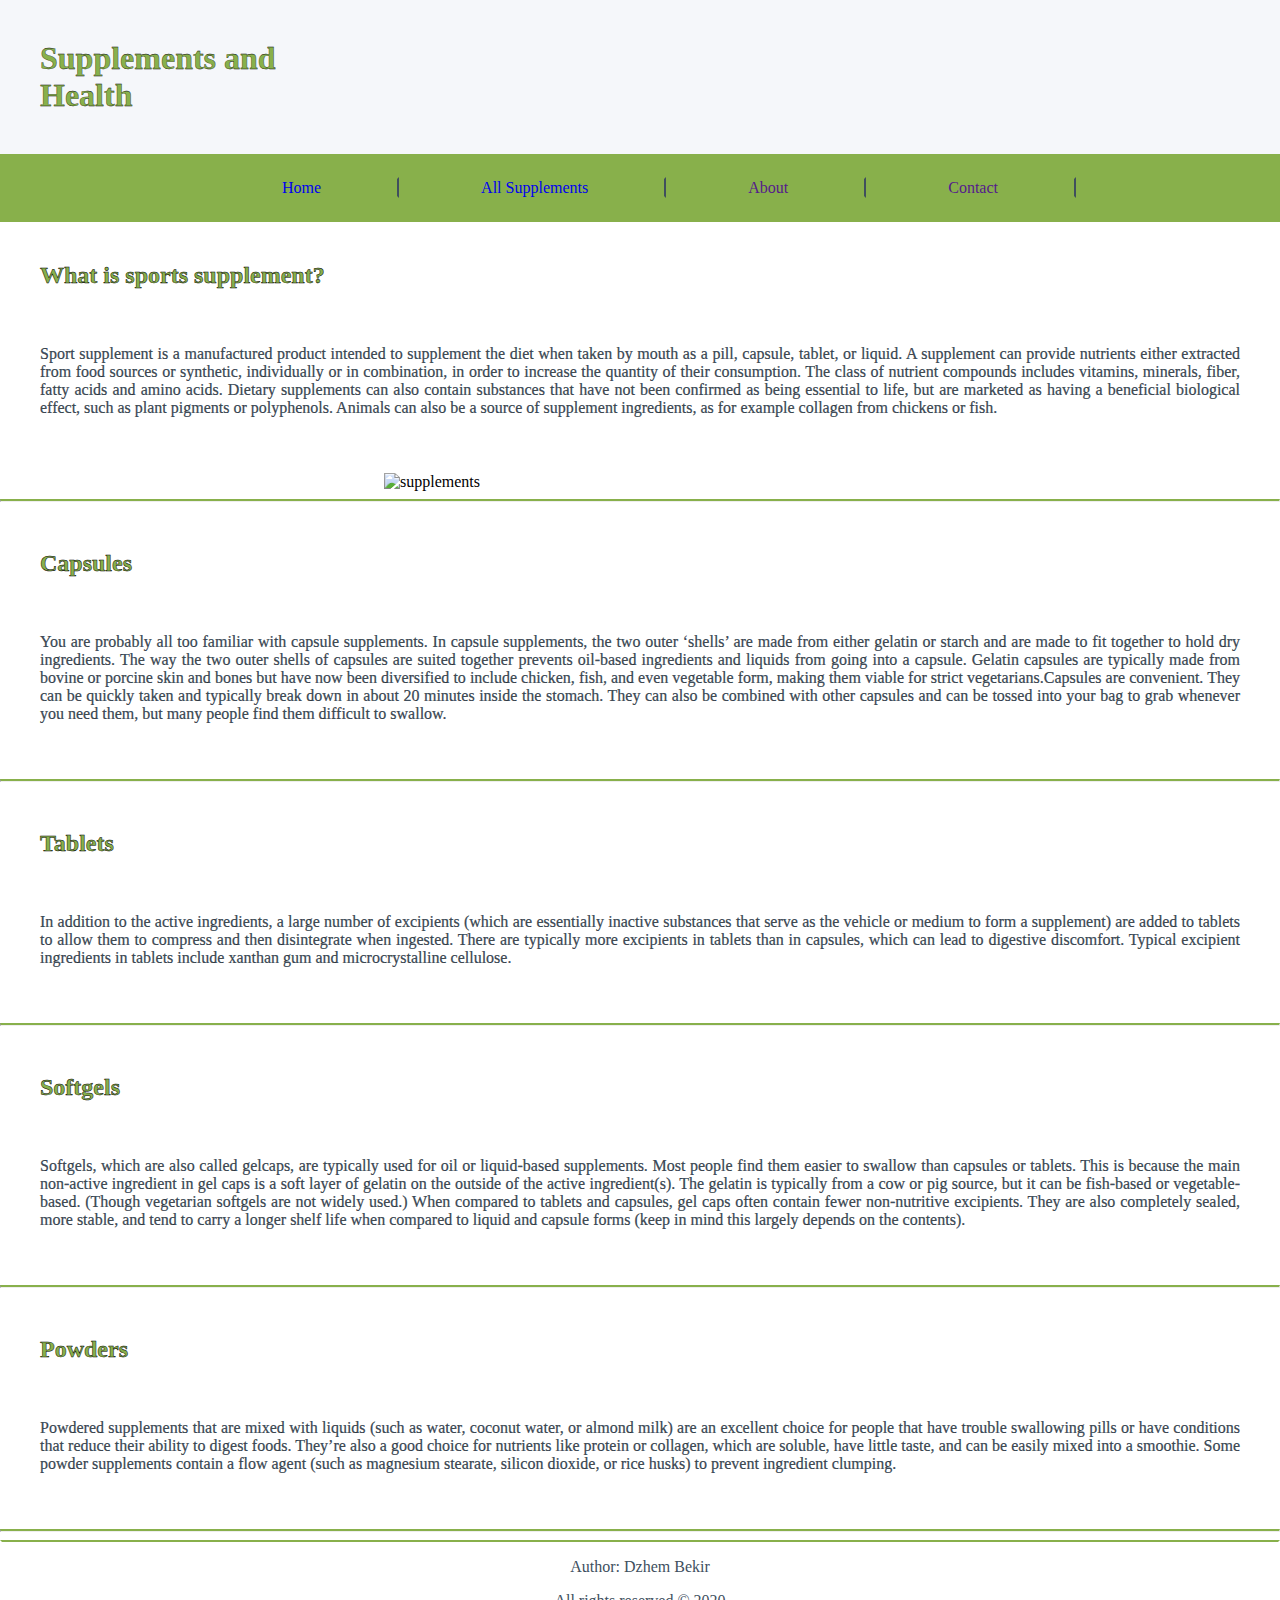
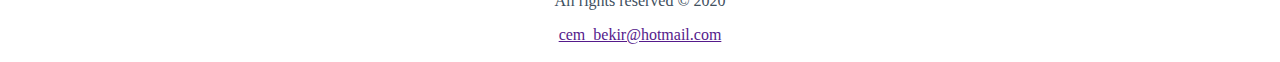
==== index.html @ aef5be82 "New pages added and layout of main page changed" ====
<!DOCTYPE html>
<html>
    <head>
        <title>Home page</title>
        <link rel="stylesheet" href="style.css">
    </head>
    <body>
        <h1>Supplements and <br> Health</h1>
        <ul class="buttons">
            <span><a class="main" href="index.html" style="text-decoration: none;">Home</a></span>
            <span><a class="main" href="supplements.html" style="text-decoration: none;">All Supplements</a></span>
            <span><a class="main" href="" style="text-decoration: none;">About</a></span>
            <span><a class="main" href="" style="text-decoration: none;">Contact</a></span>
        </ul>

        <h2>What is sports supplement?</h2>
        <p class="text">Sport supplement is a manufactured product intended to supplement the diet when taken 
            by mouth as a pill, capsule, tablet, or liquid. A supplement can provide nutrients either 
            extracted from food sources or synthetic, individually or in combination, in order to increase 
            the quantity of their consumption. The class of nutrient compounds includes vitamins, minerals, 
            fiber, fatty acids and amino acids. Dietary supplements can also contain substances that have 
            not been confirmed as being essential to life, but are marketed as having a beneficial biological 
            effect, such as plant pigments or polyphenols. Animals can also be a source of supplement 
            ingredients, as for example collagen from chickens or fish.
        </p>

        <div class="home-image">
            <img src="C:\Users\PC\Desktop\items\supplements.jpg" alt="supplements">
        </div>
        <hr class="line">

        <h2>Capsules</h2>
        <p class="text">You are probably all too familiar with capsule supplements. In capsule supplements, the two 
            outer ‘shells’ are made from either gelatin or starch and are made to fit together to hold dry 
            ingredients. The way the two outer shells of capsules are suited together prevents oil-based 
            ingredients and liquids from going into a capsule. Gelatin capsules are typically made from bovine or porcine 
            skin and bones but have now been diversified to include chicken, fish, and even vegetable form, 
            making them viable for strict vegetarians.Capsules are convenient. They can be quickly taken and 
            typically break down in about 20 minutes inside the stomach. They can also be combined with 
            other capsules and can be tossed into your bag to grab whenever you need them, but many 
            people find them difficult to swallow.
        </p>
        <hr class="line">

        <h2>Tablets</h2>
        <p class="text">In addition to the active ingredients, a large number of excipients 
            (which are essentially inactive substances that serve as the vehicle or medium to 
            form a supplement) are added to tablets to allow them to compress and then disintegrate 
            when ingested. There are typically more excipients in tablets than in capsules, which can 
            lead to digestive discomfort. Typical excipient ingredients in tablets include xanthan gum 
            and microcrystalline cellulose.
        </p>
        <hr class="line">

        <h2>Softgels</h2>
        <P class="text">
            Softgels, which are also called gelcaps, are typically used for oil or liquid-based supplements. 
            Most people find them easier to swallow than capsules or tablets. This is because the main 
            non-active ingredient in gel caps is a soft layer of gelatin on the outside of the active 
            ingredient(s). The gelatin is typically from a cow or pig source, but it can be fish-based 
            or vegetable-based. (Though vegetarian softgels are not widely used.) When compared to tablets 
            and capsules, gel caps often contain fewer non-nutritive excipients. They are also completely 
            sealed, more stable, and tend to carry a longer shelf life when compared to liquid and capsule 
            forms (keep in mind this largely depends on the contents).
        </P>
        <hr class="line">
        <h2>Powders</h2>
        <P class="text">Powdered supplements that are mixed with liquids (such as water, coconut water, or almond milk) 
            are an excellent choice for people that have trouble swallowing pills or have conditions that 
            reduce their ability to digest foods. They’re also a good choice for nutrients like protein or 
            collagen, which are soluble, have little taste, and can be easily mixed into a smoothie. 
            Some powder supplements contain a flow agent (such as magnesium stearate, silicon dioxide, 
            or rice husks) to prevent ingredient clumping.
        </P>
        <hr class="line">
    </body>
    <footer>
        <p class="footer-text">Author: Dzhem Bekir</p>
        <p class="footer-text">All rights reserved © 2020</p>
        <p class="footer-text"><a href="">cem_bekir@hotmail.com</a></p>
      </footer>
</html>
---- style.css ----
body{
    margin: 0;
    background-color: white;
} 
.buttons{
    margin: 0;
    border: 25px solid #88b04b;
    text-align: center;
    list-style: none;
    background-color: #88b04b;
    padding: 0;
}
h1{
    margin: 0;
    border: 40px solid #f5f7fa;
    background-color: #f5f7fa;
    color:#88b04b;
    -webkit-text-stroke: 0.01em black;
    
}
span{
    border: 10px solid #88b04b;
    border-right-color: #404f5e;
    border-width: 2px;
    padding-right: 76px;
    padding-left: 76px;

}
.text{
    color: #404f5e;
    text-align: justify;
    border: 40px solid white;
    -webkit-text-stroke: 0.01em black;
}
h2{
    border: 40px solid white;
    color: #88b04b;
    margin: 0;
    border-bottom: 0px;
    -webkit-text-stroke: 0.02em black;
}
.home-image{
    display: block;
    border-bottom: 20px;
    border-top: 10px;
    margin-left: auto;
    margin-right: auto;
    width: 40%;

}
.line{
    border-top: 2px solid #88b04b;
}
footer{
    border: 20px solid white;
    background-color: white;
    border-top-color: #88b04b;
    border-width: 2px;
}
.footer-text{
    text-align: center;
    color: #404f5e;
}
.main:hover{
    background-color: white;
}
.main:active{
    color: #404f5e;
}
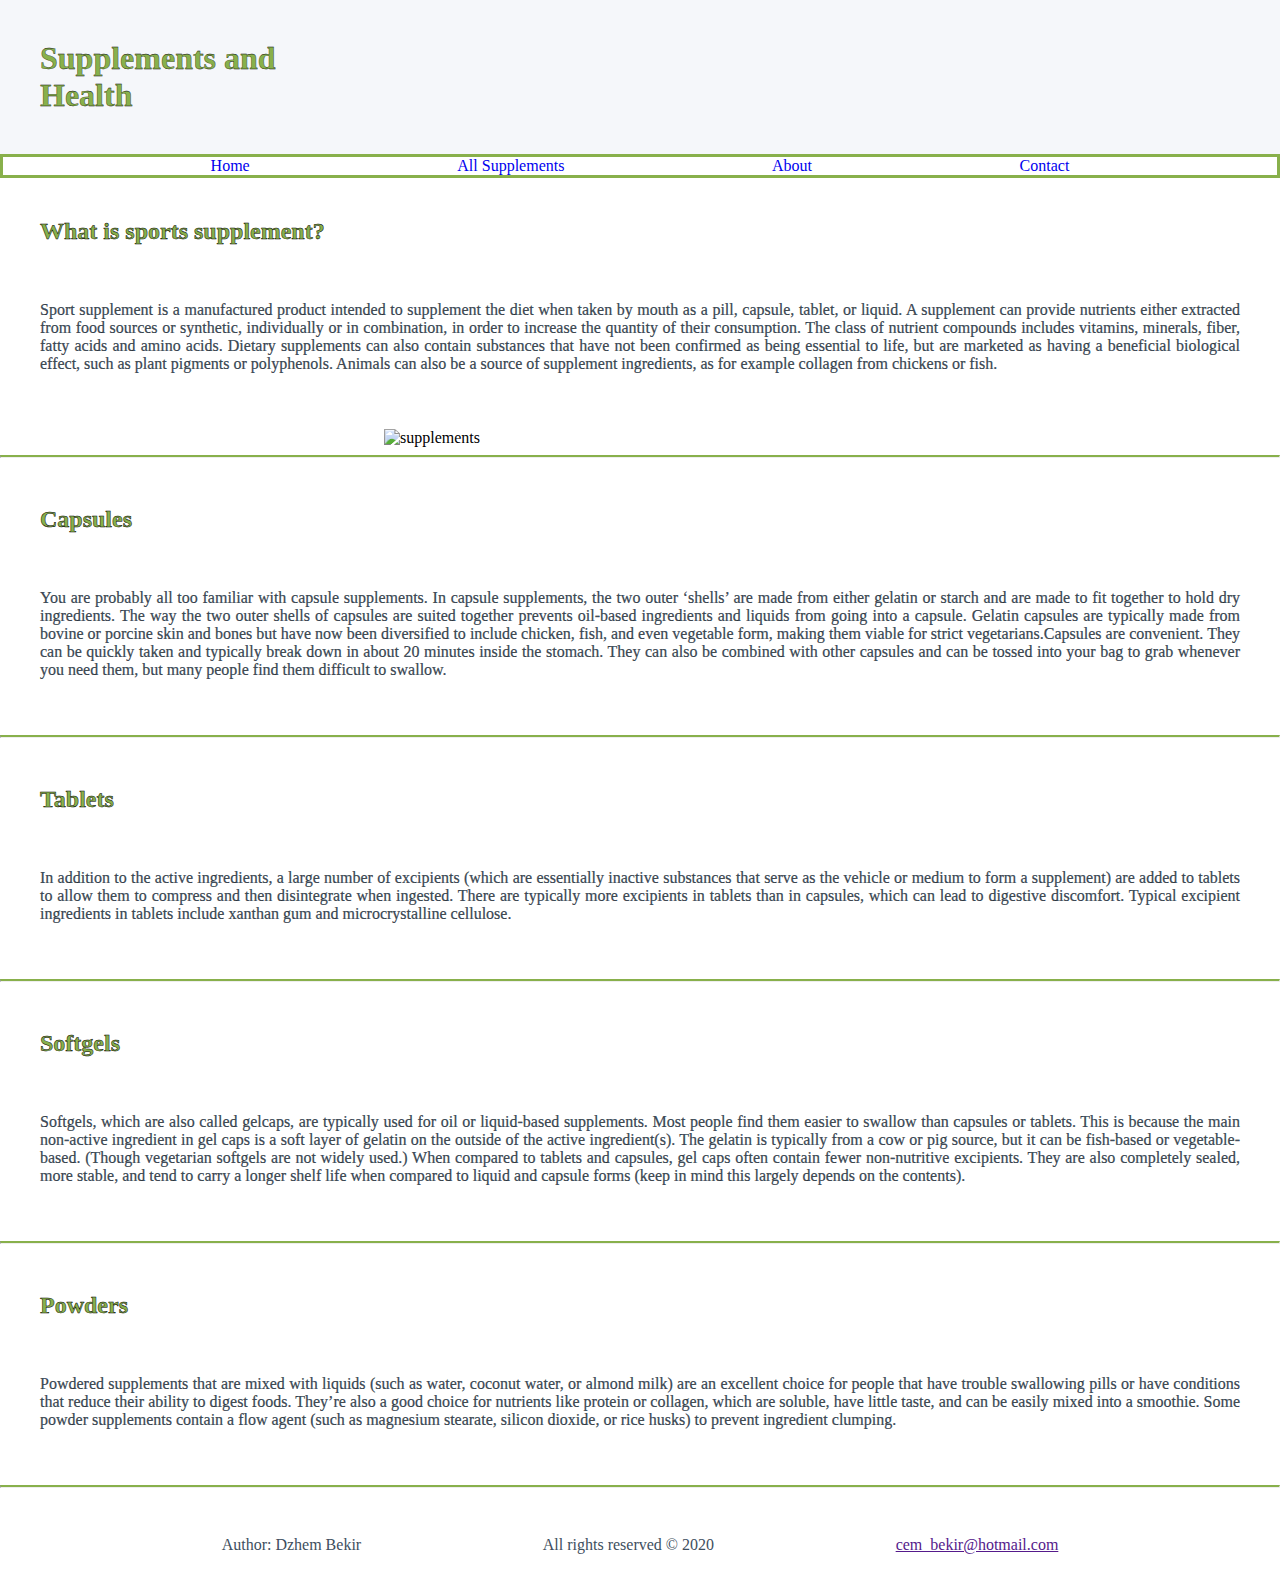
==== commit d217b3bc: "Changed layout and added flexboxes" ====
--- a/index.html
+++ b/index.html
@@ -6,12 +6,13 @@
     </head>
     <body>
         <h1>Supplements and <br> Health</h1>
-        <ul class="buttons">
-            <span><a class="main" href="index.html" style="text-decoration: none;">Home</a></span>
-            <span><a class="main" href="supplements.html" style="text-decoration: none;">All Supplements</a></span>
-            <span><a class="main" href="" style="text-decoration: none;">About</a></span>
-            <span><a class="main" href="" style="text-decoration: none;">Contact</a></span>
-        </ul>
+
+        <div class="container">
+            <div><a class="box" href="index.html" style="text-decoration: none;">Home</a></div>
+            <div><a class="box" href="index.html" style="text-decoration: none;">All Supplements</a></div>
+            <div><a class="box" href="index.html" style="text-decoration: none;">About</a></div>
+            <div><a class="box" href="index.html" style="text-decoration: none;">Contact</a></div>
+        </div>
 
         <h2>What is sports supplement?</h2>
         <p class="text">Sport supplement is a manufactured product intended to supplement the diet when taken 
@@ -74,9 +75,9 @@
         </P>
         <hr class="line">
     </body>
-    <footer>
-        <p class="footer-text">Author: Dzhem Bekir</p>
-        <p class="footer-text">All rights reserved © 2020</p>
-        <p class="footer-text"><a href="">cem_bekir@hotmail.com</a></p>
+    <footer class="footer-container">
+        <div class="footer-box">Author: Dzhem Bekir</div>
+        <div class="footer-box">All rights reserved © 2020</div>
+        <div class="footer-box"><a href="">cem_bekir@hotmail.com</a></div>
       </footer>
 </html>--- a/style.css
+++ b/style.css
@@ -2,13 +2,14 @@
     margin: 0;
     background-color: white;
 } 
-.buttons{
-    margin: 0;
-    border: 25px solid #88b04b;
-    text-align: center;
-    list-style: none;
-    background-color: #88b04b;
-    padding: 0;
+.container{
+    display: flex;
+    border: 3px solid#88b04b;
+    justify-content: space-evenly;
+
+}
+.box{   
+    flex: 1;
 }
 h1{
     margin: 0;
@@ -17,14 +18,6 @@
     color:#88b04b;
     -webkit-text-stroke: 0.01em black;
     
-}
-span{
-    border: 10px solid #88b04b;
-    border-right-color: #404f5e;
-    border-width: 2px;
-    padding-right: 76px;
-    padding-left: 76px;
-
 }
 .text{
     color: #404f5e;
@@ -51,19 +44,17 @@
 .line{
     border-top: 2px solid #88b04b;
 }
-footer{
-    border: 20px solid white;
-    background-color: white;
-    border-top-color: #88b04b;
-    border-width: 2px;
+.footer-container{
+    display: flex;
+    border: 40px solid white;
+    justify-content: space-evenly;
 }
-.footer-text{
-    text-align: center;
+.footer-box{
     color: #404f5e;
 }
-.main:hover{
-    background-color: white;
+.box:hover{
+    background-color: #88b04b;
 }
-.main:active{
+.box:active{
     color: #404f5e;
 }
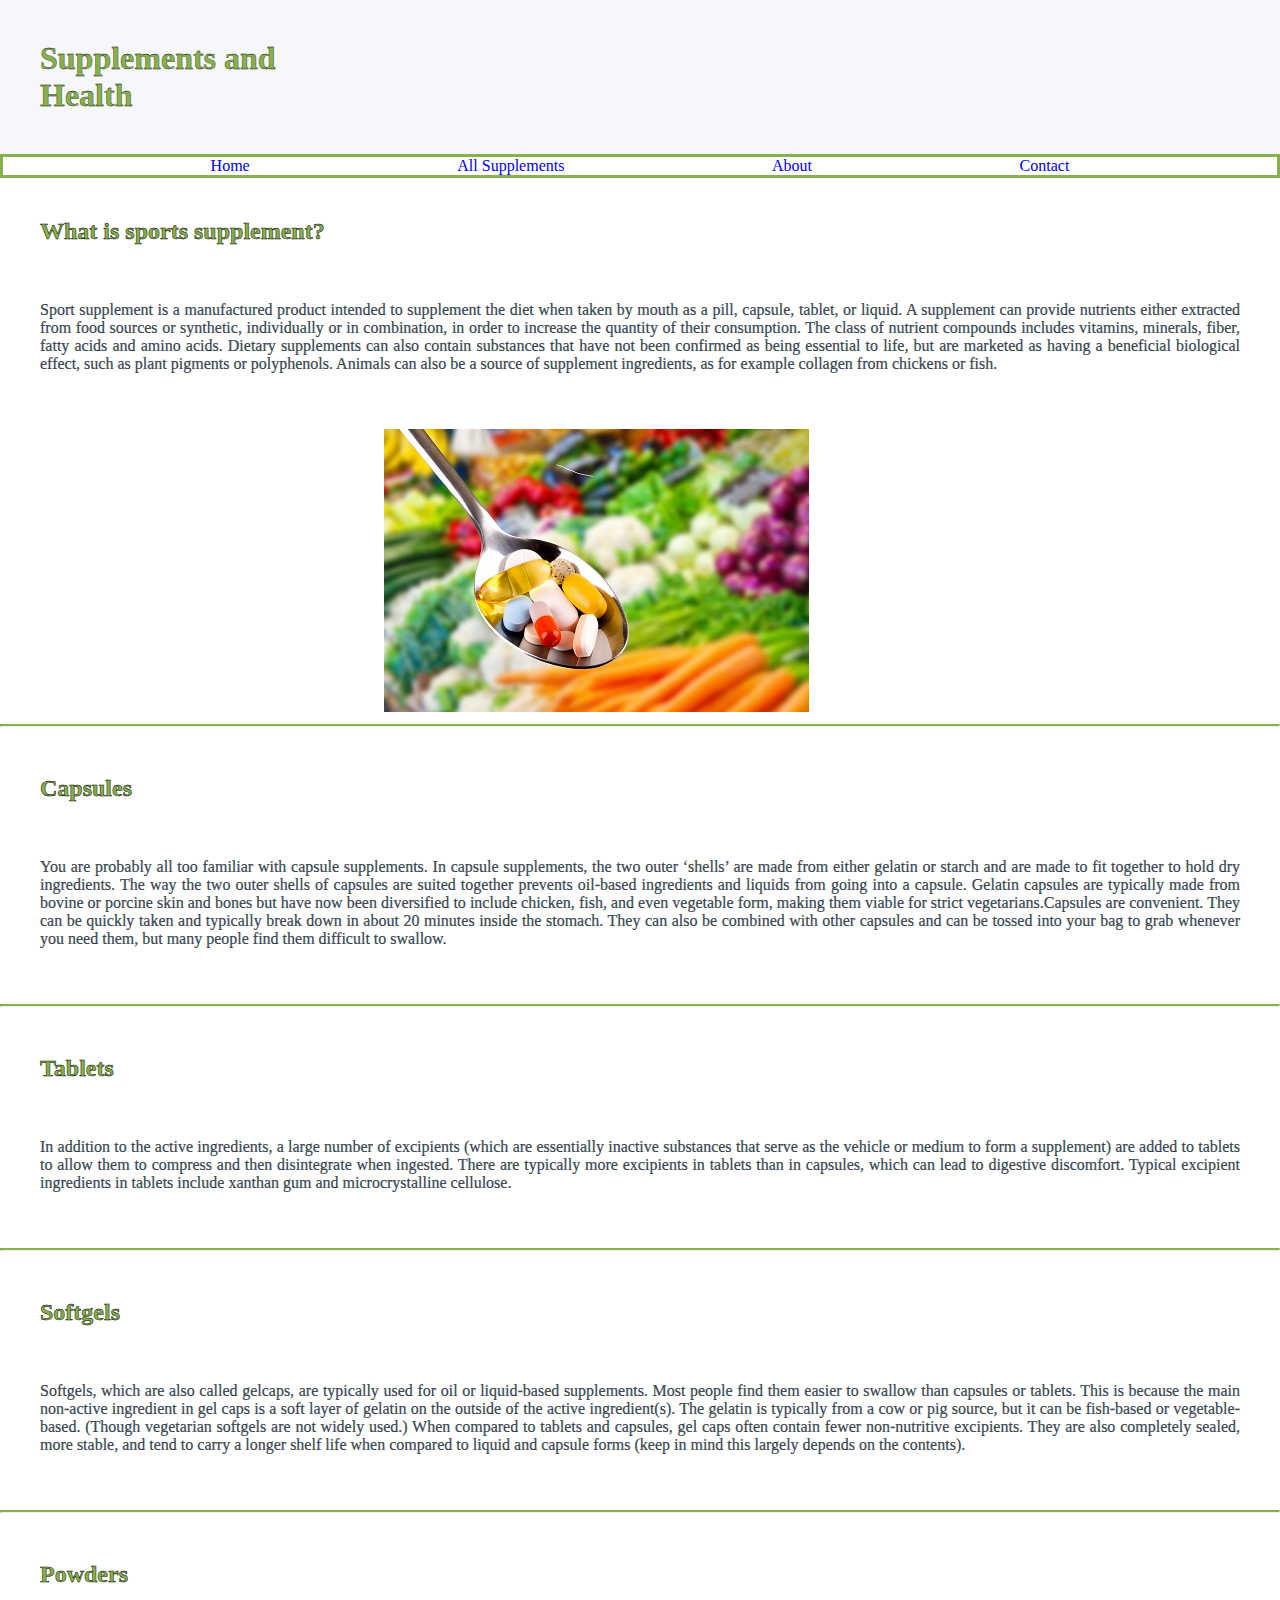
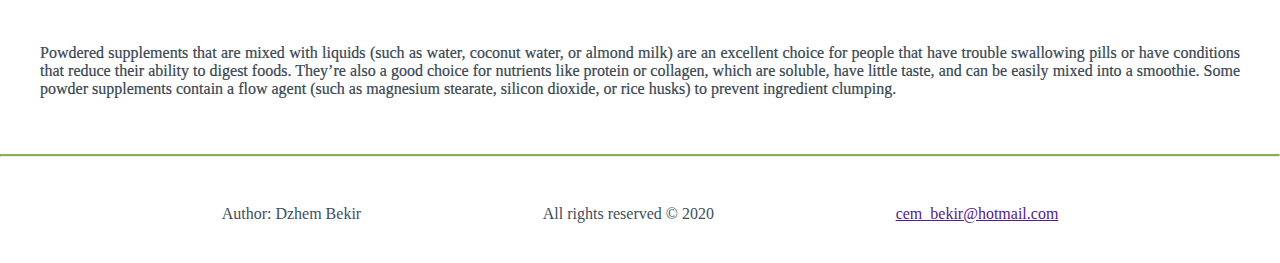
==== commit 53914c74: "init" ====
--- a/index.html
+++ b/index.html
@@ -1,83 +1,112 @@
 <!DOCTYPE html>
 <html>
-    <head>
-        <title>Home page</title>
-        <link rel="stylesheet" href="style.css">
-    </head>
-    <body>
-        <h1>Supplements and <br> Health</h1>
+  <head>
+    <title>Home page</title>
+    <link rel="stylesheet" href="./public/style.css" />
+  </head>
+  <body>
+    <h1>
+      Supplements and <br />
+      Health
+    </h1>
 
-        <div class="container">
-            <div><a class="box" href="index.html" style="text-decoration: none;">Home</a></div>
-            <div><a class="box" href="index.html" style="text-decoration: none;">All Supplements</a></div>
-            <div><a class="box" href="index.html" style="text-decoration: none;">About</a></div>
-            <div><a class="box" href="index.html" style="text-decoration: none;">Contact</a></div>
-        </div>
+    <div class="container">
+      <div>
+        <a class="box" href="index.html" style="text-decoration: none">Home</a>
+      </div>
+      <div>
+        <a class="box" href="supplements.html" style="text-decoration: none"
+          >All Supplements</a
+        >
+      </div>
+      <div>
+        <a class="box" href="about.html" style="text-decoration: none">About</a>
+      </div>
+      <div>
+        <a class="box" href="contact.html" style="text-decoration: none"
+          >Contact</a
+        >
+      </div>
+    </div>
 
-        <h2>What is sports supplement?</h2>
-        <p class="text">Sport supplement is a manufactured product intended to supplement the diet when taken 
-            by mouth as a pill, capsule, tablet, or liquid. A supplement can provide nutrients either 
-            extracted from food sources or synthetic, individually or in combination, in order to increase 
-            the quantity of their consumption. The class of nutrient compounds includes vitamins, minerals, 
-            fiber, fatty acids and amino acids. Dietary supplements can also contain substances that have 
-            not been confirmed as being essential to life, but are marketed as having a beneficial biological 
-            effect, such as plant pigments or polyphenols. Animals can also be a source of supplement 
-            ingredients, as for example collagen from chickens or fish.
-        </p>
+    <h2>What is sports supplement?</h2>
+    <p class="text">
+      Sport supplement is a manufactured product intended to supplement the diet
+      when taken by mouth as a pill, capsule, tablet, or liquid. A supplement
+      can provide nutrients either extracted from food sources or synthetic,
+      individually or in combination, in order to increase the quantity of their
+      consumption. The class of nutrient compounds includes vitamins, minerals,
+      fiber, fatty acids and amino acids. Dietary supplements can also contain
+      substances that have not been confirmed as being essential to life, but
+      are marketed as having a beneficial biological effect, such as plant
+      pigments or polyphenols. Animals can also be a source of supplement
+      ingredients, as for example collagen from chickens or fish.
+    </p>
 
-        <div class="home-image">
-            <img src="C:\Users\PC\Desktop\items\supplements.jpg" alt="supplements">
-        </div>
-        <hr class="line">
+    <div class="home-image">
+      <img src="./public/images/supplements.jpg" alt="supplements" />
+    </div>
+    <hr class="line" />
 
-        <h2>Capsules</h2>
-        <p class="text">You are probably all too familiar with capsule supplements. In capsule supplements, the two 
-            outer ‘shells’ are made from either gelatin or starch and are made to fit together to hold dry 
-            ingredients. The way the two outer shells of capsules are suited together prevents oil-based 
-            ingredients and liquids from going into a capsule. Gelatin capsules are typically made from bovine or porcine 
-            skin and bones but have now been diversified to include chicken, fish, and even vegetable form, 
-            making them viable for strict vegetarians.Capsules are convenient. They can be quickly taken and 
-            typically break down in about 20 minutes inside the stomach. They can also be combined with 
-            other capsules and can be tossed into your bag to grab whenever you need them, but many 
-            people find them difficult to swallow.
-        </p>
-        <hr class="line">
+    <h2>Capsules</h2>
+    <p class="text">
+      You are probably all too familiar with capsule supplements. In capsule
+      supplements, the two outer ‘shells’ are made from either gelatin or starch
+      and are made to fit together to hold dry ingredients. The way the two
+      outer shells of capsules are suited together prevents oil-based
+      ingredients and liquids from going into a capsule. Gelatin capsules are
+      typically made from bovine or porcine skin and bones but have now been
+      diversified to include chicken, fish, and even vegetable form, making them
+      viable for strict vegetarians.Capsules are convenient. They can be quickly
+      taken and typically break down in about 20 minutes inside the stomach.
+      They can also be combined with other capsules and can be tossed into your
+      bag to grab whenever you need them, but many people find them difficult to
+      swallow.
+    </p>
+    <hr class="line" />
 
-        <h2>Tablets</h2>
-        <p class="text">In addition to the active ingredients, a large number of excipients 
-            (which are essentially inactive substances that serve as the vehicle or medium to 
-            form a supplement) are added to tablets to allow them to compress and then disintegrate 
-            when ingested. There are typically more excipients in tablets than in capsules, which can 
-            lead to digestive discomfort. Typical excipient ingredients in tablets include xanthan gum 
-            and microcrystalline cellulose.
-        </p>
-        <hr class="line">
+    <h2>Tablets</h2>
+    <p class="text">
+      In addition to the active ingredients, a large number of excipients (which
+      are essentially inactive substances that serve as the vehicle or medium to
+      form a supplement) are added to tablets to allow them to compress and then
+      disintegrate when ingested. There are typically more excipients in tablets
+      than in capsules, which can lead to digestive discomfort. Typical
+      excipient ingredients in tablets include xanthan gum and microcrystalline
+      cellulose.
+    </p>
+    <hr class="line" />
 
-        <h2>Softgels</h2>
-        <P class="text">
-            Softgels, which are also called gelcaps, are typically used for oil or liquid-based supplements. 
-            Most people find them easier to swallow than capsules or tablets. This is because the main 
-            non-active ingredient in gel caps is a soft layer of gelatin on the outside of the active 
-            ingredient(s). The gelatin is typically from a cow or pig source, but it can be fish-based 
-            or vegetable-based. (Though vegetarian softgels are not widely used.) When compared to tablets 
-            and capsules, gel caps often contain fewer non-nutritive excipients. They are also completely 
-            sealed, more stable, and tend to carry a longer shelf life when compared to liquid and capsule 
-            forms (keep in mind this largely depends on the contents).
-        </P>
-        <hr class="line">
-        <h2>Powders</h2>
-        <P class="text">Powdered supplements that are mixed with liquids (such as water, coconut water, or almond milk) 
-            are an excellent choice for people that have trouble swallowing pills or have conditions that 
-            reduce their ability to digest foods. They’re also a good choice for nutrients like protein or 
-            collagen, which are soluble, have little taste, and can be easily mixed into a smoothie. 
-            Some powder supplements contain a flow agent (such as magnesium stearate, silicon dioxide, 
-            or rice husks) to prevent ingredient clumping.
-        </P>
-        <hr class="line">
-    </body>
-    <footer class="footer-container">
-        <div class="footer-box">Author: Dzhem Bekir</div>
-        <div class="footer-box">All rights reserved © 2020</div>
-        <div class="footer-box"><a href="">cem_bekir@hotmail.com</a></div>
-      </footer>
-</html>+    <h2>Softgels</h2>
+    <p class="text">
+      Softgels, which are also called gelcaps, are typically used for oil or
+      liquid-based supplements. Most people find them easier to swallow than
+      capsules or tablets. This is because the main non-active ingredient in gel
+      caps is a soft layer of gelatin on the outside of the active
+      ingredient(s). The gelatin is typically from a cow or pig source, but it
+      can be fish-based or vegetable-based. (Though vegetarian softgels are not
+      widely used.) When compared to tablets and capsules, gel caps often
+      contain fewer non-nutritive excipients. They are also completely sealed,
+      more stable, and tend to carry a longer shelf life when compared to liquid
+      and capsule forms (keep in mind this largely depends on the contents).
+    </p>
+    <hr class="line" />
+    <h2>Powders</h2>
+    <p class="text">
+      Powdered supplements that are mixed with liquids (such as water, coconut
+      water, or almond milk) are an excellent choice for people that have
+      trouble swallowing pills or have conditions that reduce their ability to
+      digest foods. They’re also a good choice for nutrients like protein or
+      collagen, which are soluble, have little taste, and can be easily mixed
+      into a smoothie. Some powder supplements contain a flow agent (such as
+      magnesium stearate, silicon dioxide, or rice husks) to prevent ingredient
+      clumping.
+    </p>
+    <hr class="line" />
+  </body>
+  <footer class="footer-container">
+    <div class="footer-box">Author: Dzhem Bekir</div>
+    <div class="footer-box">All rights reserved © 2020</div>
+    <div class="footer-box"><a href="">cem_bekir@hotmail.com</a></div>
+  </footer>
+</html>
--- a/public/style.css
+++ b/public/style.css
@@ -0,0 +1,60 @@
+body{
+    margin: 0;
+    background-color: white;
+} 
+.container{
+    display: flex;
+    border: 3px solid#88b04b;
+    justify-content: space-evenly;
+
+}
+.box{   
+    flex: 1;
+}
+h1{
+    margin: 0;
+    border: 40px solid #f5f7fa;
+    background-color: #f5f7fa;
+    color:#88b04b;
+    -webkit-text-stroke: 0.01em black;
+    
+}
+.text{
+    color: #404f5e;
+    text-align: justify;
+    border: 40px solid white;
+    -webkit-text-stroke: 0.01em black;
+}
+h2{
+    border: 40px solid white;
+    color: #88b04b;
+    margin: 0;
+    border-bottom: 0px;
+    -webkit-text-stroke: 0.02em black;
+}
+.home-image{
+    display: block;
+    border-bottom: 20px;
+    border-top: 10px;
+    margin-left: auto;
+    margin-right: auto;
+    width: 40%;
+
+}
+.line{
+    border-top: 2px solid #88b04b;
+}
+.footer-container{
+    display: flex;
+    border: 40px solid white;
+    justify-content: space-evenly;
+}
+.footer-box{
+    color: #404f5e;
+}
+.box:hover{
+    background-color: #88b04b;
+}
+.box:active{
+    color: #404f5e;
+}
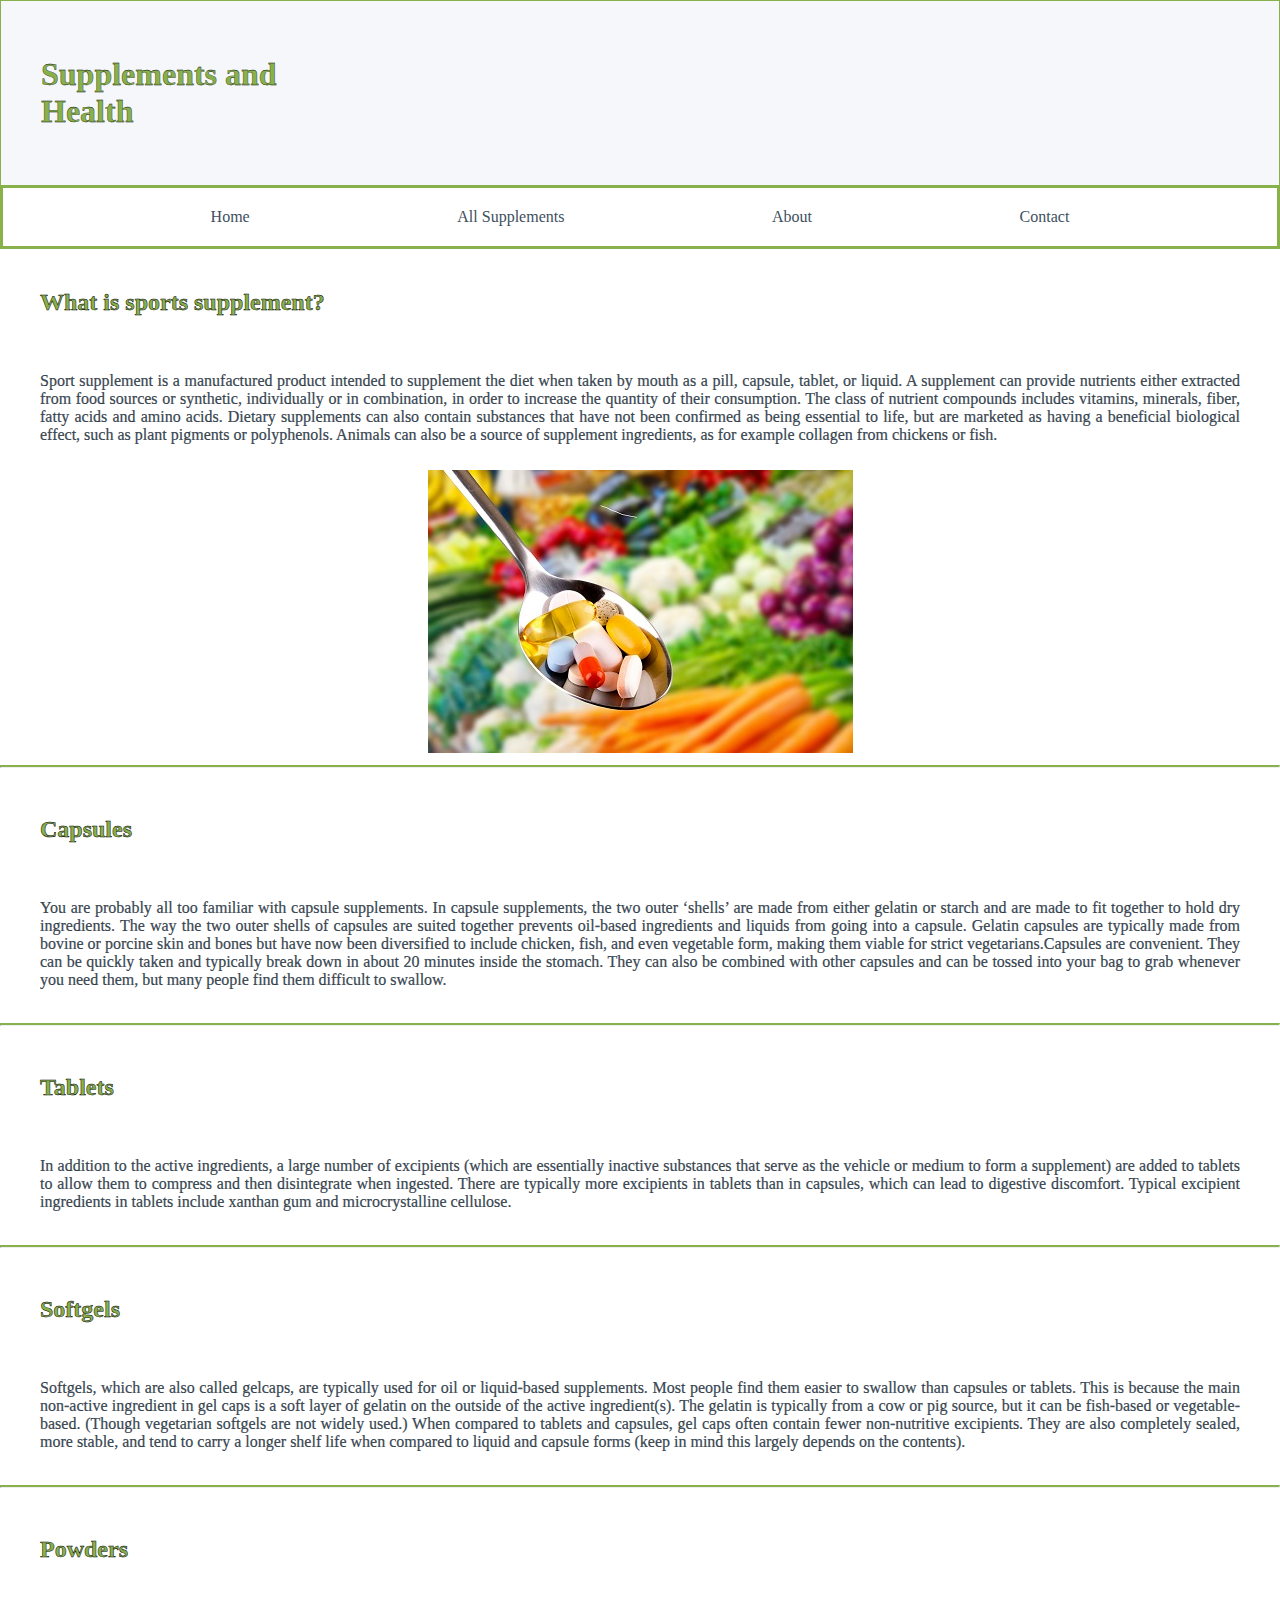
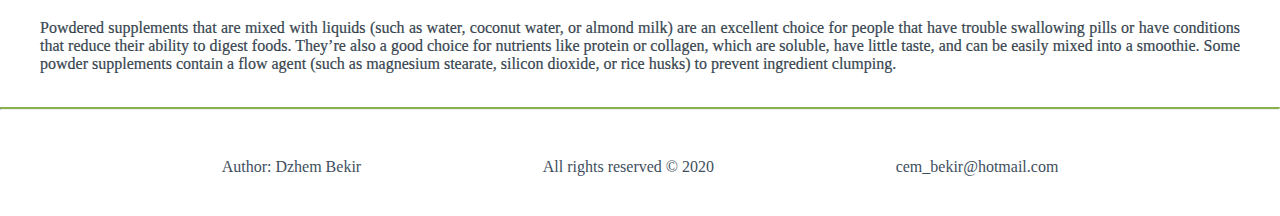
==== commit 9c4bb593: "init" ====
--- a/index.html
+++ b/index.html
@@ -1,112 +1,126 @@
 <!DOCTYPE html>
 <html>
-  <head>
-    <title>Home page</title>
-    <link rel="stylesheet" href="./public/style.css" />
-  </head>
-  <body>
-    <h1>
-      Supplements and <br />
-      Health
-    </h1>
+    <head>
+        <title>Home page</title>
+        <link rel="stylesheet" href="style.css">
+    </head>
+    <body>
+        <nav class="title-container">
+            <h1 class="title-box">
+                Supplements and <br />
+                Health
+              </h1>
+        </nav>
 
-    <div class="container">
-      <div>
-        <a class="box" href="index.html" style="text-decoration: none">Home</a>
-      </div>
-      <div>
-        <a class="box" href="supplements.html" style="text-decoration: none"
-          >All Supplements</a
-        >
-      </div>
-      <div>
-        <a class="box" href="about.html" style="text-decoration: none">About</a>
-      </div>
-      <div>
-        <a class="box" href="contact.html" style="text-decoration: none"
-          >Contact</a
-        >
-      </div>
-    </div>
+        <div class="buttons-container">
+            <div><a class="buttons-box" href="index.html">Home</a></div>
+            <div><a class="buttons-box" href="supplements.html">All Supplements</a></div>
+            <div><a class="buttons-box" href="about.html">About</a></div>
+            <div><a class="buttons-box" href="contact.html">Contact</a></div>
+        </div>
 
-    <h2>What is sports supplement?</h2>
-    <p class="text">
-      Sport supplement is a manufactured product intended to supplement the diet
-      when taken by mouth as a pill, capsule, tablet, or liquid. A supplement
-      can provide nutrients either extracted from food sources or synthetic,
-      individually or in combination, in order to increase the quantity of their
-      consumption. The class of nutrient compounds includes vitamins, minerals,
-      fiber, fatty acids and amino acids. Dietary supplements can also contain
-      substances that have not been confirmed as being essential to life, but
-      are marketed as having a beneficial biological effect, such as plant
-      pigments or polyphenols. Animals can also be a source of supplement
-      ingredients, as for example collagen from chickens or fish.
-    </p>
+        <nav class="article-container">
 
-    <div class="home-image">
-      <img src="./public/images/supplements.jpg" alt="supplements" />
-    </div>
-    <hr class="line" />
+            <h2 class="article-box">What is sports supplement?</h2>
 
-    <h2>Capsules</h2>
-    <p class="text">
-      You are probably all too familiar with capsule supplements. In capsule
-      supplements, the two outer ‘shells’ are made from either gelatin or starch
-      and are made to fit together to hold dry ingredients. The way the two
-      outer shells of capsules are suited together prevents oil-based
-      ingredients and liquids from going into a capsule. Gelatin capsules are
-      typically made from bovine or porcine skin and bones but have now been
-      diversified to include chicken, fish, and even vegetable form, making them
-      viable for strict vegetarians.Capsules are convenient. They can be quickly
-      taken and typically break down in about 20 minutes inside the stomach.
-      They can also be combined with other capsules and can be tossed into your
-      bag to grab whenever you need them, but many people find them difficult to
-      swallow.
-    </p>
-    <hr class="line" />
+            <p class="article-box">
+                Sport supplement is a manufactured product intended to supplement the diet when taken 
+                by mouth as a pill, capsule, tablet, or liquid. A supplement can provide nutrients either 
+                extracted from food sources or synthetic, individually or in combination, in order to increase 
+                the quantity of their consumption. The class of nutrient compounds includes vitamins, minerals, 
+                fiber, fatty acids and amino acids. Dietary supplements can also contain substances that have 
+                not been confirmed as being essential to life, but are marketed as having a beneficial biological 
+                effect, such as plant pigments or polyphenols. Animals can also be a source of supplement 
+                ingredients, as for example collagen from chickens or fish.
+            </p>
 
-    <h2>Tablets</h2>
-    <p class="text">
-      In addition to the active ingredients, a large number of excipients (which
-      are essentially inactive substances that serve as the vehicle or medium to
-      form a supplement) are added to tablets to allow them to compress and then
-      disintegrate when ingested. There are typically more excipients in tablets
-      than in capsules, which can lead to digestive discomfort. Typical
-      excipient ingredients in tablets include xanthan gum and microcrystalline
-      cellulose.
-    </p>
-    <hr class="line" />
+        <div class="article-box">
+            <img src="items/supplements.jpg" alt="supplements">
+        </div>
 
-    <h2>Softgels</h2>
-    <p class="text">
-      Softgels, which are also called gelcaps, are typically used for oil or
-      liquid-based supplements. Most people find them easier to swallow than
-      capsules or tablets. This is because the main non-active ingredient in gel
-      caps is a soft layer of gelatin on the outside of the active
-      ingredient(s). The gelatin is typically from a cow or pig source, but it
-      can be fish-based or vegetable-based. (Though vegetarian softgels are not
-      widely used.) When compared to tablets and capsules, gel caps often
-      contain fewer non-nutritive excipients. They are also completely sealed,
-      more stable, and tend to carry a longer shelf life when compared to liquid
-      and capsule forms (keep in mind this largely depends on the contents).
-    </p>
-    <hr class="line" />
-    <h2>Powders</h2>
-    <p class="text">
-      Powdered supplements that are mixed with liquids (such as water, coconut
-      water, or almond milk) are an excellent choice for people that have
-      trouble swallowing pills or have conditions that reduce their ability to
-      digest foods. They’re also a good choice for nutrients like protein or
-      collagen, which are soluble, have little taste, and can be easily mixed
-      into a smoothie. Some powder supplements contain a flow agent (such as
-      magnesium stearate, silicon dioxide, or rice husks) to prevent ingredient
-      clumping.
-    </p>
-    <hr class="line" />
-  </body>
-  <footer class="footer-container">
-    <div class="footer-box">Author: Dzhem Bekir</div>
-    <div class="footer-box">All rights reserved © 2020</div>
-    <div class="footer-box"><a href="">cem_bekir@hotmail.com</a></div>
-  </footer>
-</html>
+        </nav>
+
+        <hr class="line">
+
+        <nav class="article-container">
+
+            <h2 class="article-box">Capsules</h2>
+
+            <p class="article-box">
+                You are probably all too familiar with capsule supplements. In capsule supplements, the two 
+                outer ‘shells’ are made from either gelatin or starch and are made to fit together to hold dry 
+                ingredients. The way the two outer shells of capsules are suited together prevents oil-based 
+                ingredients and liquids from going into a capsule. Gelatin capsules are typically made from bovine or porcine 
+                skin and bones but have now been diversified to include chicken, fish, and even vegetable form, 
+                making them viable for strict vegetarians.Capsules are convenient. They can be quickly taken and 
+                typically break down in about 20 minutes inside the stomach. They can also be combined with 
+                other capsules and can be tossed into your bag to grab whenever you need them, but many 
+                people find them difficult to swallow.
+            </p>
+
+        </nav>
+
+        <hr class="line">
+
+        <nav class="article-container">
+
+            <h2 class="article-box">Tablets</h2>
+
+            <p class="article-box">
+                In addition to the active ingredients, a large number of excipients 
+                (which are essentially inactive substances that serve as the vehicle or medium to 
+                form a supplement) are added to tablets to allow them to compress and then disintegrate 
+                when ingested. There are typically more excipients in tablets than in capsules, which can 
+                lead to digestive discomfort. Typical excipient ingredients in tablets include xanthan gum 
+                and microcrystalline cellulose.
+            </p>
+
+        </nav>
+
+        <hr class="line">
+
+        <nav class="article-container">
+
+            <h2 class="article-box">Softgels</h2>
+
+            <P class="article-box">
+                Softgels, which are also called gelcaps, are typically used for oil or liquid-based supplements. 
+                Most people find them easier to swallow than capsules or tablets. This is because the main 
+                non-active ingredient in gel caps is a soft layer of gelatin on the outside of the active 
+                ingredient(s). The gelatin is typically from a cow or pig source, but it can be fish-based 
+                or vegetable-based. (Though vegetarian softgels are not widely used.) When compared to tablets 
+                and capsules, gel caps often contain fewer non-nutritive excipients. They are also completely 
+                sealed, more stable, and tend to carry a longer shelf life when compared to liquid and capsule 
+                forms (keep in mind this largely depends on the contents).
+            </P>
+
+        </nav>
+
+        <hr class="line">
+
+        <nav class="article-container">
+
+            <h2 class="article-box">Powders</h2>
+
+            <P class="article-box">
+                Powdered supplements that are mixed with liquids (such as water, coconut water, or almond milk) 
+                are an excellent choice for people that have trouble swallowing pills or have conditions that 
+                reduce their ability to digest foods. They’re also a good choice for nutrients like protein or 
+                collagen, which are soluble, have little taste, and can be easily mixed into a smoothie. 
+                Some powder supplements contain a flow agent (such as magnesium stearate, silicon dioxide, 
+                or rice husks) to prevent ingredient clumping.
+            </P>
+
+        </nav>
+        
+        <hr class="line">
+
+    </body>
+
+    <footer class="footer-container">
+        <div class="footer-box">Author: Dzhem Bekir</div>
+        <div class="footer-box">All rights reserved © 2020</div>
+        <div class="footer-box"><a href="">cem_bekir@hotmail.com</a></div>
+    </footer>
+
+</html>--- a/style.css
+++ b/style.css
@@ -0,0 +1,85 @@
+/* index.html */
+
+body{
+    margin: 0;
+    background-color: white;
+} 
+.title-container{
+    display: flex;
+    background-color: #f5f7fa;
+    border: 1px solid #88b04b;
+    border-bottom: 0;
+}
+.title-box{
+    padding-top: 15px;
+    padding-bottom: 15px;
+}
+.buttons-container{
+    display: flex;
+    border: 3px solid #88b04b;
+    justify-content: space-evenly;
+    padding-bottom: 20px;
+    padding-top: 20px;
+
+}
+.buttons-box{   
+    flex: 1;
+}
+
+.article-container{
+    display: flex;
+    flex-direction: column;
+}
+
+p.article-box{
+    color: #404f5e;
+    text-align: justify;
+    -webkit-text-stroke: 0.01em black;
+    padding: 40px 40px 10px 40px;
+}
+div.article-box{
+    text-align: center;
+}
+
+h1.title-box{
+    margin: 0;
+    border: 40px solid #f5f7fa;
+    background-color: #f5f7fa;
+    color:#88b04b;
+    -webkit-text-stroke: 0.01em black;
+    
+}
+
+h2.article-box{
+    border: 40px solid white;
+    color: #88b04b;
+    margin: 0;
+    border-bottom: 0px;
+    -webkit-text-stroke: 0.02em black;
+}
+
+.line{
+    border-top: 2px solid #88b04b;
+}
+
+.footer-container{
+    display: flex;
+    border: 40px solid white;
+    justify-content: space-evenly;
+}
+.footer-box{
+    color: #404f5e;
+}
+.box:hover{
+    background-color: #88b04b;
+}
+.box:active{
+    color: #404f5e;
+}
+:any-link { 
+    text-decoration: none;
+    color: #404f5e;
+}
+
+/*whey.html*/
+
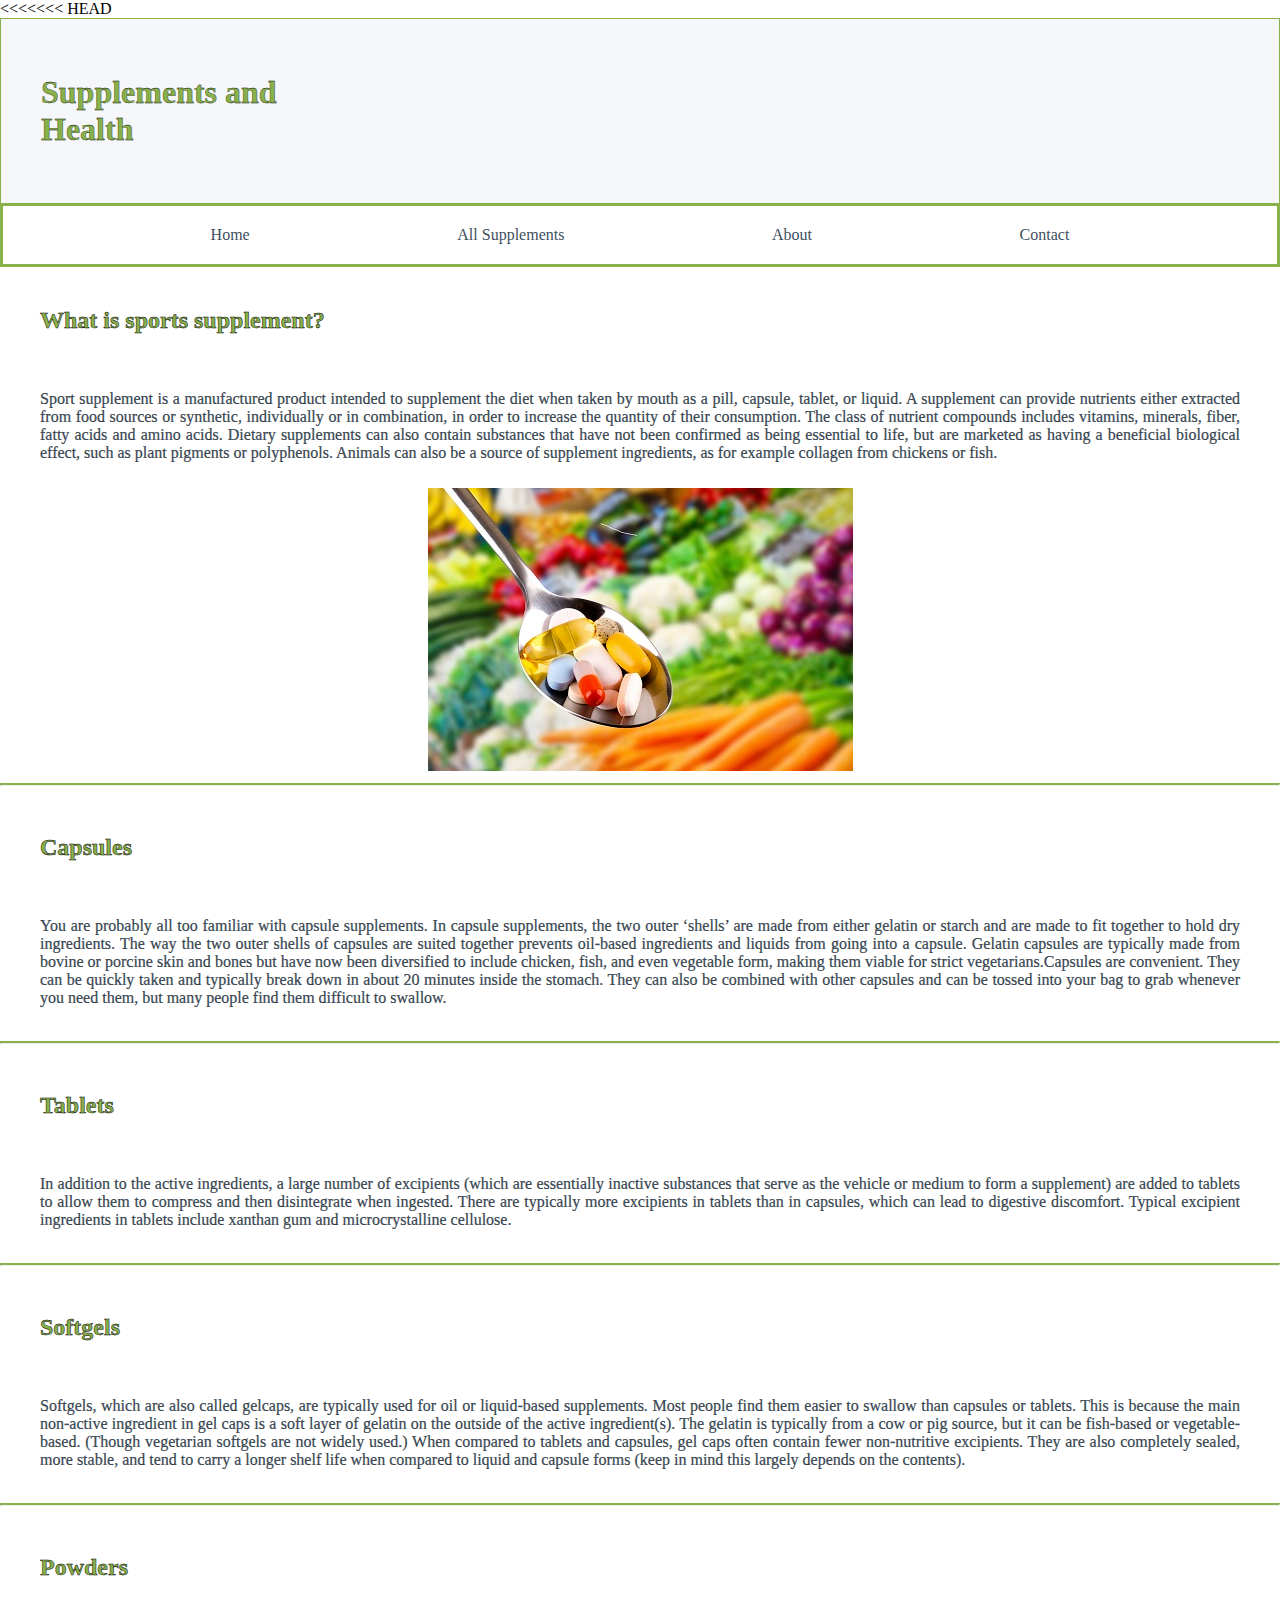
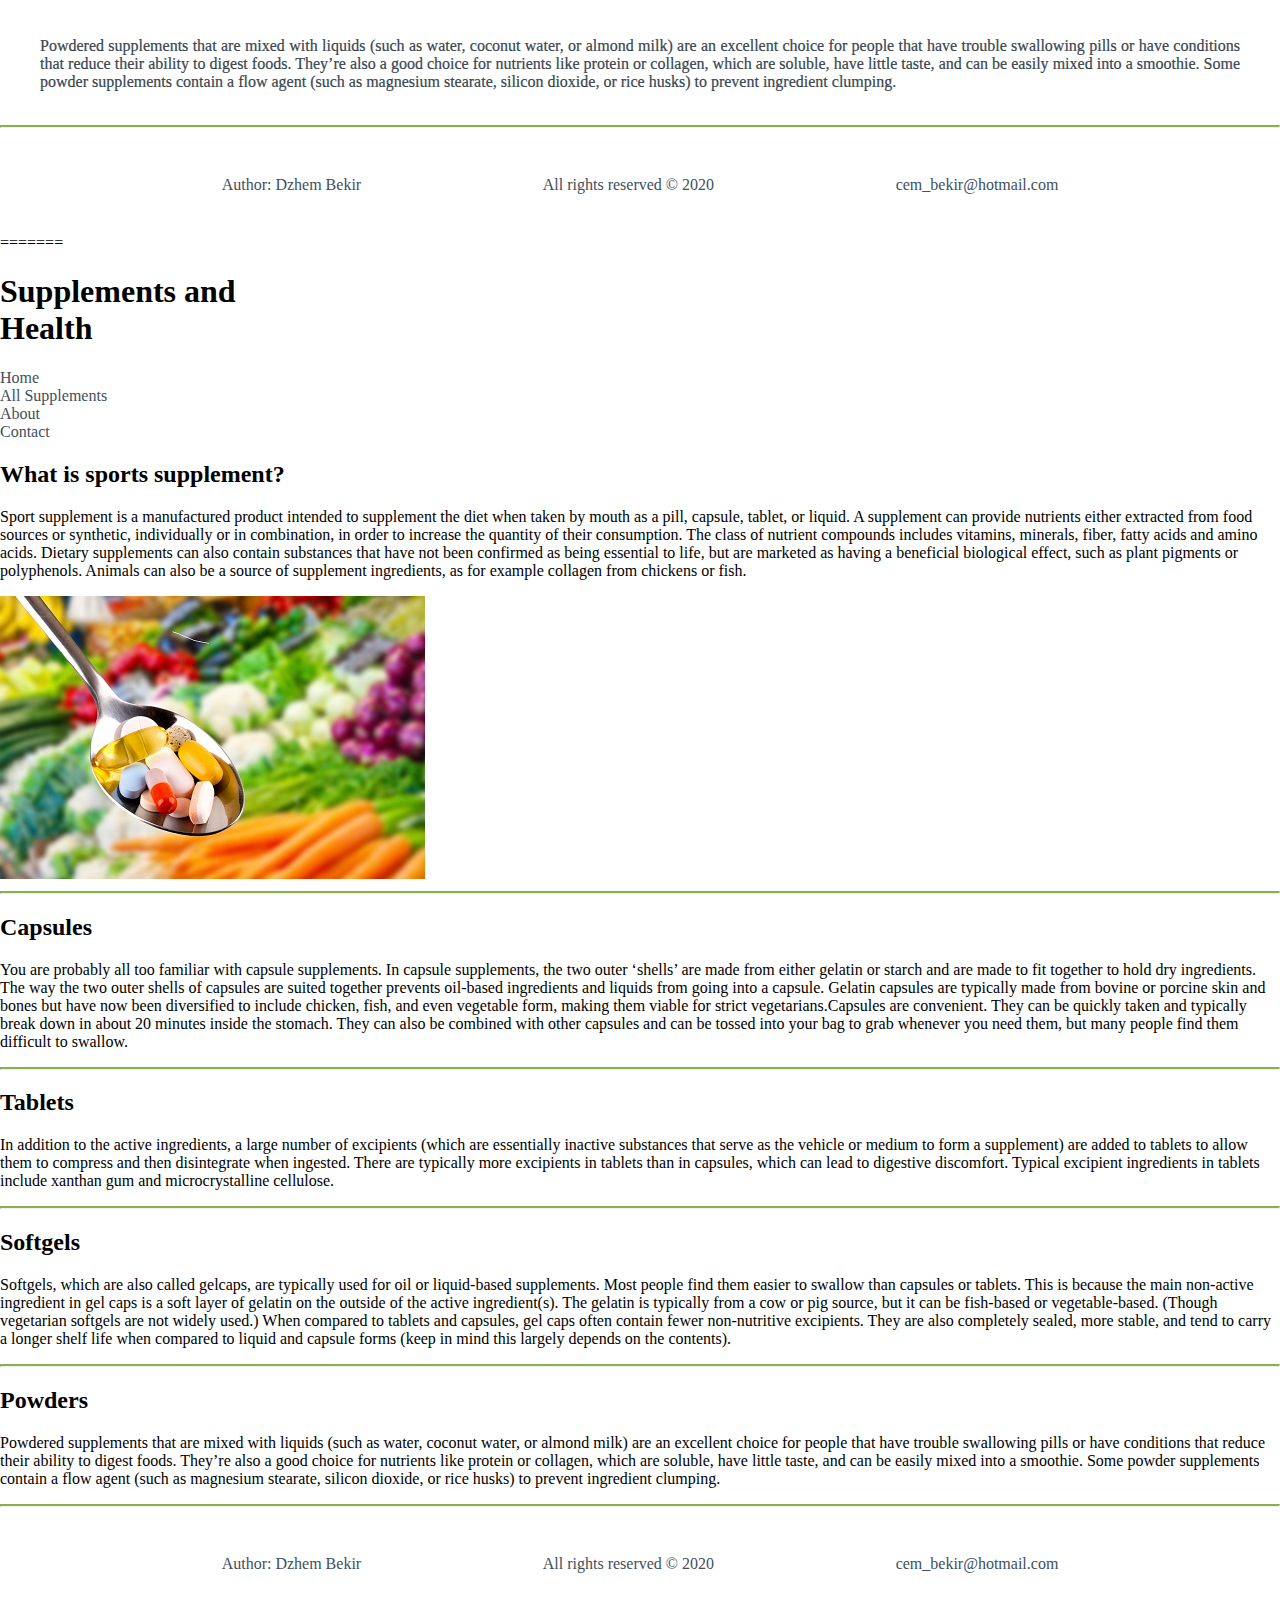
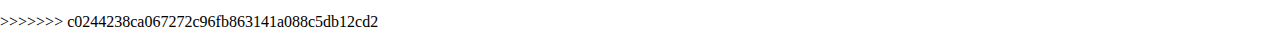
==== commit 54af87b7: "init" ====
--- a/index.html
+++ b/index.html
@@ -1,5 +1,6 @@
 <!DOCTYPE html>
 <html>
+<<<<<<< HEAD
     <head>
         <title>Home page</title>
         <link rel="stylesheet" href="style.css">
@@ -123,4 +124,116 @@
         <div class="footer-box"><a href="">cem_bekir@hotmail.com</a></div>
     </footer>
 
-</html>+</html>
+=======
+  <head>
+    <title>Home page</title>
+    <link rel="stylesheet" href="./public/style.css" />
+  </head>
+  <body>
+    <h1>
+      Supplements and <br />
+      Health
+    </h1>
+
+    <div class="container">
+      <div>
+        <a class="box" href="index.html" style="text-decoration: none">Home</a>
+      </div>
+      <div>
+        <a class="box" href="supplements.html" style="text-decoration: none"
+          >All Supplements</a
+        >
+      </div>
+      <div>
+        <a class="box" href="about.html" style="text-decoration: none">About</a>
+      </div>
+      <div>
+        <a class="box" href="contact.html" style="text-decoration: none"
+          >Contact</a
+        >
+      </div>
+    </div>
+
+    <h2>What is sports supplement?</h2>
+    <p class="text">
+      Sport supplement is a manufactured product intended to supplement the diet
+      when taken by mouth as a pill, capsule, tablet, or liquid. A supplement
+      can provide nutrients either extracted from food sources or synthetic,
+      individually or in combination, in order to increase the quantity of their
+      consumption. The class of nutrient compounds includes vitamins, minerals,
+      fiber, fatty acids and amino acids. Dietary supplements can also contain
+      substances that have not been confirmed as being essential to life, but
+      are marketed as having a beneficial biological effect, such as plant
+      pigments or polyphenols. Animals can also be a source of supplement
+      ingredients, as for example collagen from chickens or fish.
+    </p>
+
+    <div class="home-image">
+      <img src="./public/images/supplements.jpg" alt="supplements" />
+    </div>
+    <hr class="line" />
+
+    <h2>Capsules</h2>
+    <p class="text">
+      You are probably all too familiar with capsule supplements. In capsule
+      supplements, the two outer ‘shells’ are made from either gelatin or starch
+      and are made to fit together to hold dry ingredients. The way the two
+      outer shells of capsules are suited together prevents oil-based
+      ingredients and liquids from going into a capsule. Gelatin capsules are
+      typically made from bovine or porcine skin and bones but have now been
+      diversified to include chicken, fish, and even vegetable form, making them
+      viable for strict vegetarians.Capsules are convenient. They can be quickly
+      taken and typically break down in about 20 minutes inside the stomach.
+      They can also be combined with other capsules and can be tossed into your
+      bag to grab whenever you need them, but many people find them difficult to
+      swallow.
+    </p>
+    <hr class="line" />
+
+    <h2>Tablets</h2>
+    <p class="text">
+      In addition to the active ingredients, a large number of excipients (which
+      are essentially inactive substances that serve as the vehicle or medium to
+      form a supplement) are added to tablets to allow them to compress and then
+      disintegrate when ingested. There are typically more excipients in tablets
+      than in capsules, which can lead to digestive discomfort. Typical
+      excipient ingredients in tablets include xanthan gum and microcrystalline
+      cellulose.
+    </p>
+    <hr class="line" />
+
+    <h2>Softgels</h2>
+    <p class="text">
+      Softgels, which are also called gelcaps, are typically used for oil or
+      liquid-based supplements. Most people find them easier to swallow than
+      capsules or tablets. This is because the main non-active ingredient in gel
+      caps is a soft layer of gelatin on the outside of the active
+      ingredient(s). The gelatin is typically from a cow or pig source, but it
+      can be fish-based or vegetable-based. (Though vegetarian softgels are not
+      widely used.) When compared to tablets and capsules, gel caps often
+      contain fewer non-nutritive excipients. They are also completely sealed,
+      more stable, and tend to carry a longer shelf life when compared to liquid
+      and capsule forms (keep in mind this largely depends on the contents).
+    </p>
+    <hr class="line" />
+    <h2>Powders</h2>
+    <p class="text">
+      Powdered supplements that are mixed with liquids (such as water, coconut
+      water, or almond milk) are an excellent choice for people that have
+      trouble swallowing pills or have conditions that reduce their ability to
+      digest foods. They’re also a good choice for nutrients like protein or
+      collagen, which are soluble, have little taste, and can be easily mixed
+      into a smoothie. Some powder supplements contain a flow agent (such as
+      magnesium stearate, silicon dioxide, or rice husks) to prevent ingredient
+      clumping.
+    </p>
+    <hr class="line" />
+  </body>
+  <footer class="footer-container">
+    <div class="footer-box">Author: Dzhem Bekir</div>
+    <div class="footer-box">All rights reserved © 2020</div>
+    <div class="footer-box"><a href="">cem_bekir@hotmail.com</a></div>
+  </footer>
+</html>
+>>>>>>> c0244238ca067272c96fb863141a088c5db12cd2
--- a/public/style.css
+++ b/public/style.css
@@ -0,0 +1,85 @@
+/* index.html */
+
+body{
+    margin: 0;
+    background-color: white;
+} 
+.title-container{
+    display: flex;
+    background-color: #f5f7fa;
+    border: 1px solid #88b04b;
+    border-bottom: 0;
+}
+.title-box{
+    padding-top: 15px;
+    padding-bottom: 15px;
+}
+.buttons-container{
+    display: flex;
+    border: 3px solid #88b04b;
+    justify-content: space-evenly;
+    padding-bottom: 20px;
+    padding-top: 20px;
+
+}
+.buttons-box{   
+    flex: 1;
+}
+
+.article-container{
+    display: flex;
+    flex-direction: column;
+}
+
+p.article-box{
+    color: #404f5e;
+    text-align: justify;
+    -webkit-text-stroke: 0.01em black;
+    padding: 40px 40px 10px 40px;
+}
+div.article-box{
+    text-align: center;
+}
+
+h1.title-box{
+    margin: 0;
+    border: 40px solid #f5f7fa;
+    background-color: #f5f7fa;
+    color:#88b04b;
+    -webkit-text-stroke: 0.01em black;
+    
+}
+
+h2.article-box{
+    border: 40px solid white;
+    color: #88b04b;
+    margin: 0;
+    border-bottom: 0px;
+    -webkit-text-stroke: 0.02em black;
+}
+
+.line{
+    border-top: 2px solid #88b04b;
+}
+
+.footer-container{
+    display: flex;
+    border: 40px solid white;
+    justify-content: space-evenly;
+}
+.footer-box{
+    color: #404f5e;
+}
+.box:hover{
+    background-color: #88b04b;
+}
+.box:active{
+    color: #404f5e;
+}
+:any-link { 
+    text-decoration: none;
+    color: #404f5e;
+}
+
+/*whey.html*/
+
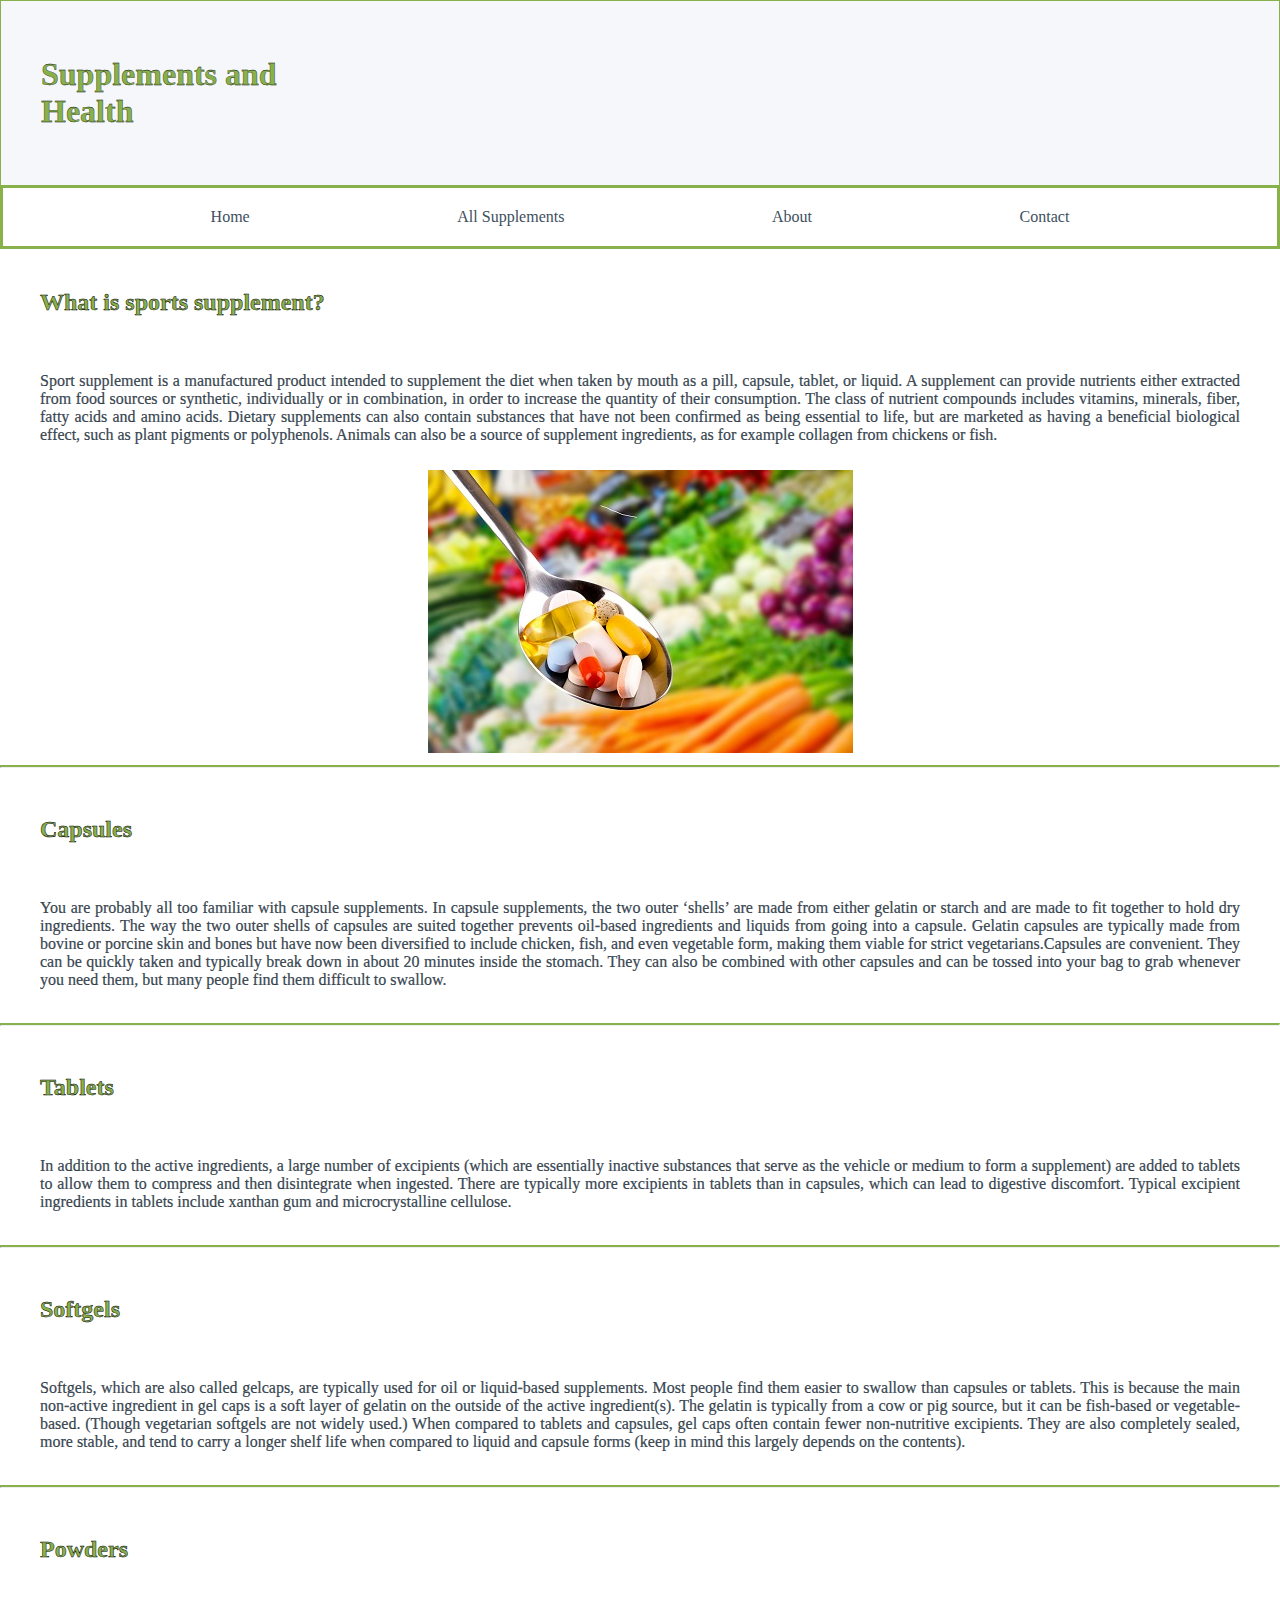
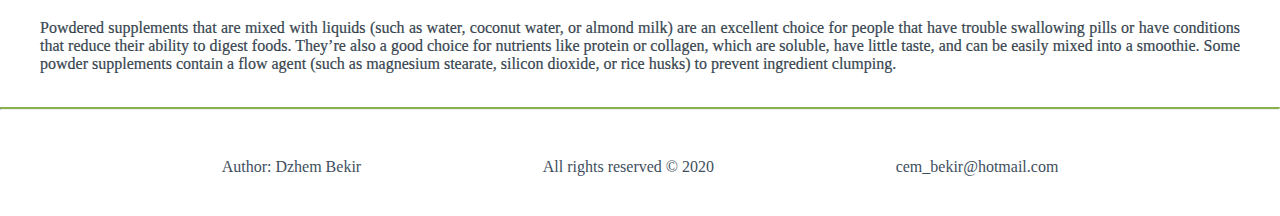
==== commit 670df2d1: "changed layout" ====
--- a/index.html
+++ b/index.html
@@ -1,6 +1,5 @@
 <!DOCTYPE html>
 <html>
-<<<<<<< HEAD
     <head>
         <title>Home page</title>
         <link rel="stylesheet" href="style.css">
@@ -125,115 +124,4 @@
     </footer>
 
 </html>
-=======
-  <head>
-    <title>Home page</title>
-    <link rel="stylesheet" href="./public/style.css" />
-  </head>
-  <body>
-    <h1>
-      Supplements and <br />
-      Health
-    </h1>
-
-    <div class="container">
-      <div>
-        <a class="box" href="index.html" style="text-decoration: none">Home</a>
-      </div>
-      <div>
-        <a class="box" href="supplements.html" style="text-decoration: none"
-          >All Supplements</a
-        >
-      </div>
-      <div>
-        <a class="box" href="about.html" style="text-decoration: none">About</a>
-      </div>
-      <div>
-        <a class="box" href="contact.html" style="text-decoration: none"
-          >Contact</a
-        >
-      </div>
-    </div>
-
-    <h2>What is sports supplement?</h2>
-    <p class="text">
-      Sport supplement is a manufactured product intended to supplement the diet
-      when taken by mouth as a pill, capsule, tablet, or liquid. A supplement
-      can provide nutrients either extracted from food sources or synthetic,
-      individually or in combination, in order to increase the quantity of their
-      consumption. The class of nutrient compounds includes vitamins, minerals,
-      fiber, fatty acids and amino acids. Dietary supplements can also contain
-      substances that have not been confirmed as being essential to life, but
-      are marketed as having a beneficial biological effect, such as plant
-      pigments or polyphenols. Animals can also be a source of supplement
-      ingredients, as for example collagen from chickens or fish.
-    </p>
-
-    <div class="home-image">
-      <img src="./public/images/supplements.jpg" alt="supplements" />
-    </div>
-    <hr class="line" />
-
-    <h2>Capsules</h2>
-    <p class="text">
-      You are probably all too familiar with capsule supplements. In capsule
-      supplements, the two outer ‘shells’ are made from either gelatin or starch
-      and are made to fit together to hold dry ingredients. The way the two
-      outer shells of capsules are suited together prevents oil-based
-      ingredients and liquids from going into a capsule. Gelatin capsules are
-      typically made from bovine or porcine skin and bones but have now been
-      diversified to include chicken, fish, and even vegetable form, making them
-      viable for strict vegetarians.Capsules are convenient. They can be quickly
-      taken and typically break down in about 20 minutes inside the stomach.
-      They can also be combined with other capsules and can be tossed into your
-      bag to grab whenever you need them, but many people find them difficult to
-      swallow.
-    </p>
-    <hr class="line" />
-
-    <h2>Tablets</h2>
-    <p class="text">
-      In addition to the active ingredients, a large number of excipients (which
-      are essentially inactive substances that serve as the vehicle or medium to
-      form a supplement) are added to tablets to allow them to compress and then
-      disintegrate when ingested. There are typically more excipients in tablets
-      than in capsules, which can lead to digestive discomfort. Typical
-      excipient ingredients in tablets include xanthan gum and microcrystalline
-      cellulose.
-    </p>
-    <hr class="line" />
-
-    <h2>Softgels</h2>
-    <p class="text">
-      Softgels, which are also called gelcaps, are typically used for oil or
-      liquid-based supplements. Most people find them easier to swallow than
-      capsules or tablets. This is because the main non-active ingredient in gel
-      caps is a soft layer of gelatin on the outside of the active
-      ingredient(s). The gelatin is typically from a cow or pig source, but it
-      can be fish-based or vegetable-based. (Though vegetarian softgels are not
-      widely used.) When compared to tablets and capsules, gel caps often
-      contain fewer non-nutritive excipients. They are also completely sealed,
-      more stable, and tend to carry a longer shelf life when compared to liquid
-      and capsule forms (keep in mind this largely depends on the contents).
-    </p>
-    <hr class="line" />
-    <h2>Powders</h2>
-    <p class="text">
-      Powdered supplements that are mixed with liquids (such as water, coconut
-      water, or almond milk) are an excellent choice for people that have
-      trouble swallowing pills or have conditions that reduce their ability to
-      digest foods. They’re also a good choice for nutrients like protein or
-      collagen, which are soluble, have little taste, and can be easily mixed
-      into a smoothie. Some powder supplements contain a flow agent (such as
-      magnesium stearate, silicon dioxide, or rice husks) to prevent ingredient
-      clumping.
-    </p>
-    <hr class="line" />
-  </body>
-  <footer class="footer-container">
-    <div class="footer-box">Author: Dzhem Bekir</div>
-    <div class="footer-box">All rights reserved © 2020</div>
-    <div class="footer-box"><a href="">cem_bekir@hotmail.com</a></div>
-  </footer>
-</html>
->>>>>>> c0244238ca067272c96fb863141a088c5db12cd2
+ 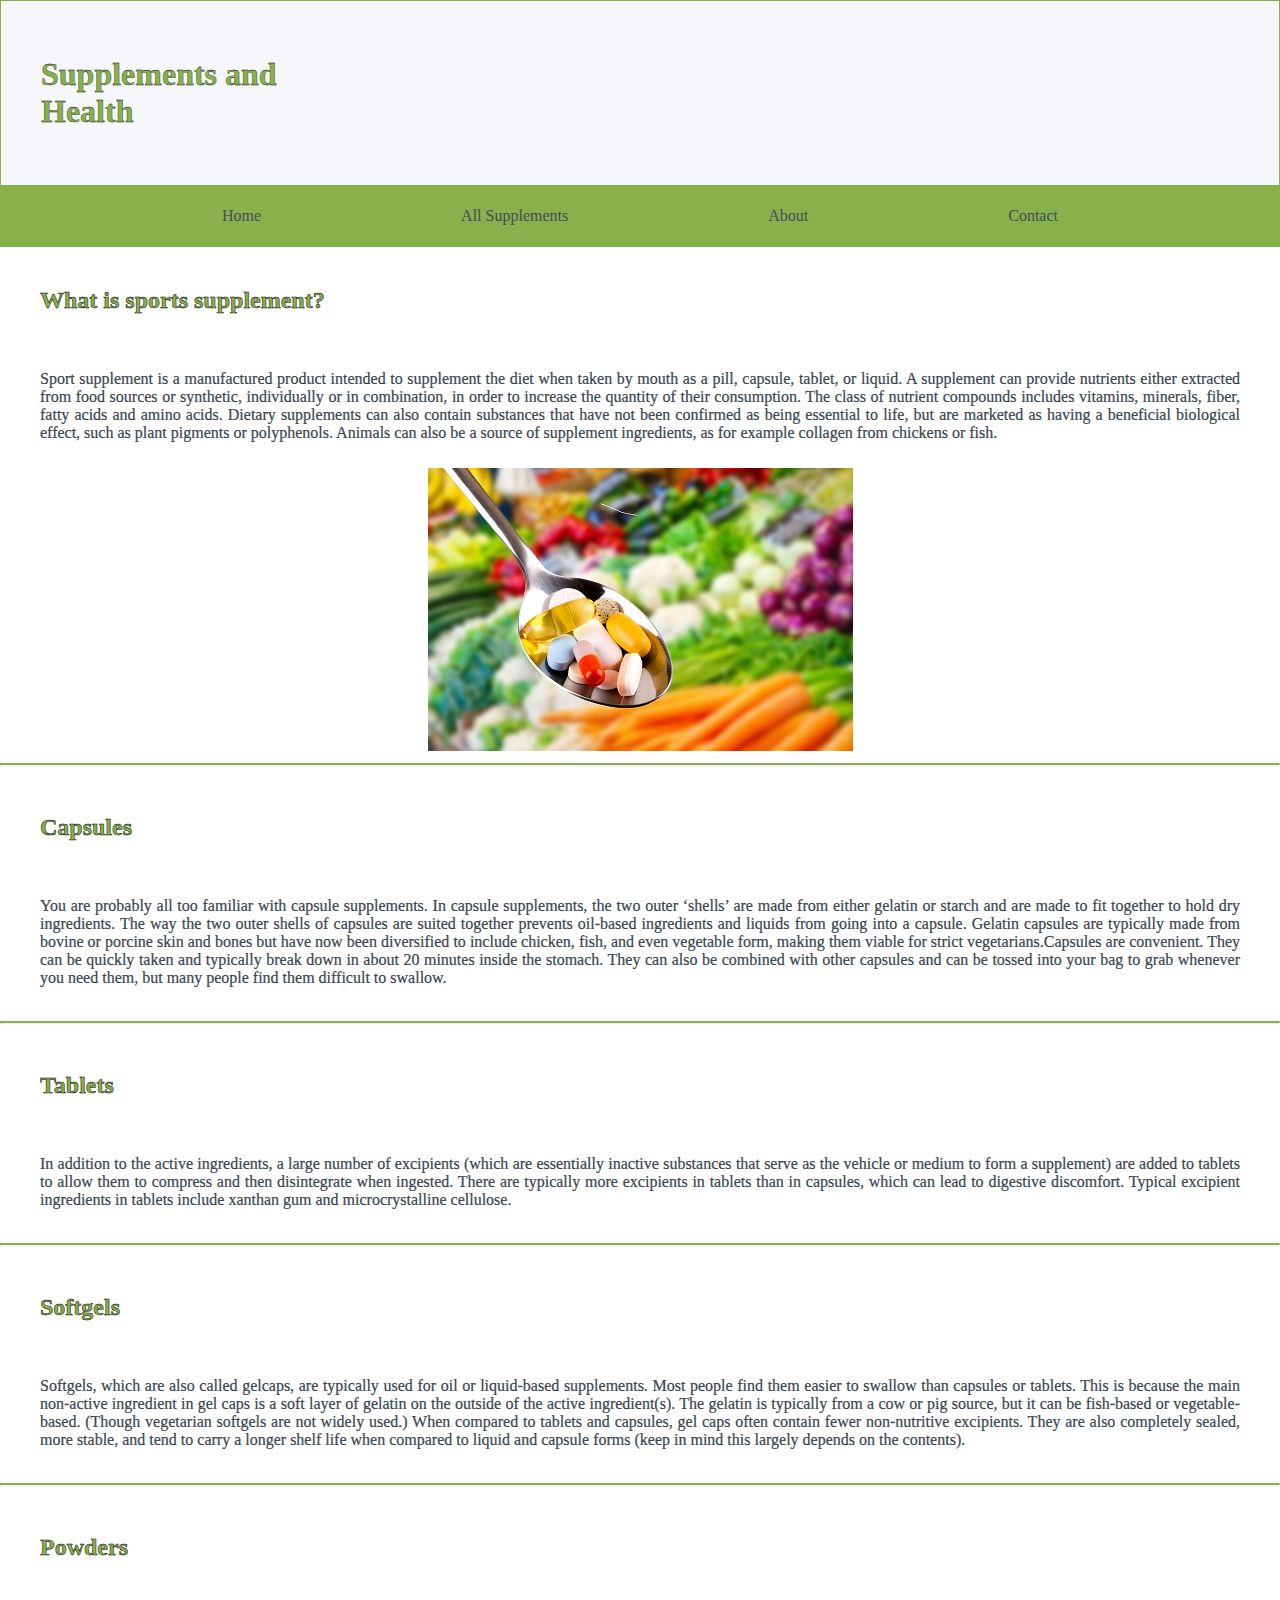
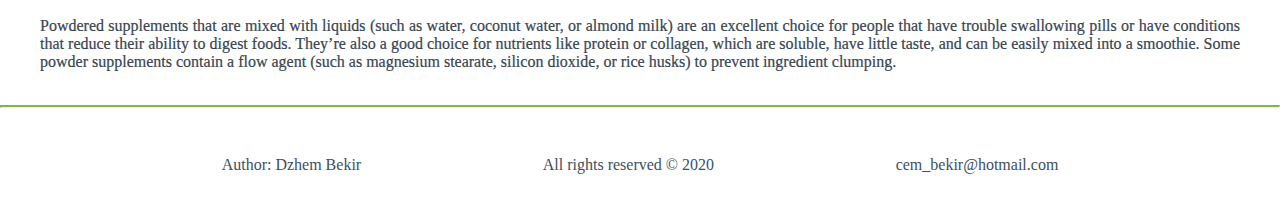
==== commit d24d82b5: "initial commit" ====
--- a/index.html
+++ b/index.html
@@ -1,121 +1,125 @@
 <!DOCTYPE html>
 <html>
-    <head>
-        <title>Home page</title>
-        <link rel="stylesheet" href="style.css">
-    </head>
-    <body>
-        <nav class="title-container">
-            <h1 class="title-box">
-                Supplements and <br />
-                Health
-              </h1>
-        </nav>
 
-        <div class="buttons-container">
-            <div><a class="buttons-box" href="index.html">Home</a></div>
-            <div><a class="buttons-box" href="supplements.html">All Supplements</a></div>
-            <div><a class="buttons-box" href="about.html">About</a></div>
-            <div><a class="buttons-box" href="contact.html">Contact</a></div>
-        </div>
+<head>
+    <title>Home page</title>
+    <link rel="stylesheet" href="style.css">
+</head>
 
-        <nav class="article-container">
+<body>
 
-            <h2 class="article-box">What is sports supplement?</h2>
+    <nav class="title-container">
+        <h1 class="title-box">
+            Supplements and <br />
+            Health
+        </h1>
+    </nav>
 
-            <p class="article-box">
-                Sport supplement is a manufactured product intended to supplement the diet when taken 
-                by mouth as a pill, capsule, tablet, or liquid. A supplement can provide nutrients either 
-                extracted from food sources or synthetic, individually or in combination, in order to increase 
-                the quantity of their consumption. The class of nutrient compounds includes vitamins, minerals, 
-                fiber, fatty acids and amino acids. Dietary supplements can also contain substances that have 
-                not been confirmed as being essential to life, but are marketed as having a beneficial biological 
-                effect, such as plant pigments or polyphenols. Animals can also be a source of supplement 
-                ingredients, as for example collagen from chickens or fish.
-            </p>
+    <a class="burger-nav"></a>
+
+    <div class="buttons-container">
+        <div><a class="buttons-box" href="index.html">Home</a></div>
+        <div><a class="buttons-box" href="supplements.html">All Supplements</a></div>
+        <div><a class="buttons-box" href="about.html">About</a></div>
+        <div><a class="buttons-box" href="contact.html">Contact</a></div>
+    </div>
+
+    <nav class="article-container">
+
+        <h2 class="article-box">What is sports supplement?</h2>
+
+        <p class="article-box">
+            Sport supplement is a manufactured product intended to supplement the diet when taken
+            by mouth as a pill, capsule, tablet, or liquid. A supplement can provide nutrients either
+            extracted from food sources or synthetic, individually or in combination, in order to increase
+            the quantity of their consumption. The class of nutrient compounds includes vitamins, minerals,
+            fiber, fatty acids and amino acids. Dietary supplements can also contain substances that have
+            not been confirmed as being essential to life, but are marketed as having a beneficial biological
+            effect, such as plant pigments or polyphenols. Animals can also be a source of supplement
+            ingredients, as for example collagen from chickens or fish.
+        </p>
 
         <div class="article-box">
             <img src="items/supplements.jpg" alt="supplements">
         </div>
 
-        </nav>
+    </nav>
 
-        <hr class="line">
+    <hr class="line">
 
-        <nav class="article-container">
+    <nav class="article-container">
 
-            <h2 class="article-box">Capsules</h2>
+        <h2 class="article-box">Capsules</h2>
 
-            <p class="article-box">
-                You are probably all too familiar with capsule supplements. In capsule supplements, the two 
-                outer ‘shells’ are made from either gelatin or starch and are made to fit together to hold dry 
-                ingredients. The way the two outer shells of capsules are suited together prevents oil-based 
-                ingredients and liquids from going into a capsule. Gelatin capsules are typically made from bovine or porcine 
-                skin and bones but have now been diversified to include chicken, fish, and even vegetable form, 
-                making them viable for strict vegetarians.Capsules are convenient. They can be quickly taken and 
-                typically break down in about 20 minutes inside the stomach. They can also be combined with 
-                other capsules and can be tossed into your bag to grab whenever you need them, but many 
-                people find them difficult to swallow.
-            </p>
+        <p class="article-box">
+            You are probably all too familiar with capsule supplements. In capsule supplements, the two
+            outer ‘shells’ are made from either gelatin or starch and are made to fit together to hold dry
+            ingredients. The way the two outer shells of capsules are suited together prevents oil-based
+            ingredients and liquids from going into a capsule. Gelatin capsules are typically made from bovine or
+            porcine
+            skin and bones but have now been diversified to include chicken, fish, and even vegetable form,
+            making them viable for strict vegetarians.Capsules are convenient. They can be quickly taken and
+            typically break down in about 20 minutes inside the stomach. They can also be combined with
+            other capsules and can be tossed into your bag to grab whenever you need them, but many
+            people find them difficult to swallow.
+        </p>
 
-        </nav>
+    </nav>
 
-        <hr class="line">
+    <hr class="line">
 
-        <nav class="article-container">
+    <nav class="article-container">
 
-            <h2 class="article-box">Tablets</h2>
+        <h2 class="article-box">Tablets</h2>
 
-            <p class="article-box">
-                In addition to the active ingredients, a large number of excipients 
-                (which are essentially inactive substances that serve as the vehicle or medium to 
-                form a supplement) are added to tablets to allow them to compress and then disintegrate 
-                when ingested. There are typically more excipients in tablets than in capsules, which can 
-                lead to digestive discomfort. Typical excipient ingredients in tablets include xanthan gum 
-                and microcrystalline cellulose.
-            </p>
+        <p class="article-box">
+            In addition to the active ingredients, a large number of excipients
+            (which are essentially inactive substances that serve as the vehicle or medium to
+            form a supplement) are added to tablets to allow them to compress and then disintegrate
+            when ingested. There are typically more excipients in tablets than in capsules, which can
+            lead to digestive discomfort. Typical excipient ingredients in tablets include xanthan gum
+            and microcrystalline cellulose.
+        </p>
 
-        </nav>
+    </nav>
 
-        <hr class="line">
+    <hr class="line">
 
-        <nav class="article-container">
+    <nav class="article-container">
 
-            <h2 class="article-box">Softgels</h2>
+        <h2 class="article-box">Softgels</h2>
 
-            <P class="article-box">
-                Softgels, which are also called gelcaps, are typically used for oil or liquid-based supplements. 
-                Most people find them easier to swallow than capsules or tablets. This is because the main 
-                non-active ingredient in gel caps is a soft layer of gelatin on the outside of the active 
-                ingredient(s). The gelatin is typically from a cow or pig source, but it can be fish-based 
-                or vegetable-based. (Though vegetarian softgels are not widely used.) When compared to tablets 
-                and capsules, gel caps often contain fewer non-nutritive excipients. They are also completely 
-                sealed, more stable, and tend to carry a longer shelf life when compared to liquid and capsule 
-                forms (keep in mind this largely depends on the contents).
-            </P>
+        <P class="article-box">
+            Softgels, which are also called gelcaps, are typically used for oil or liquid-based supplements.
+            Most people find them easier to swallow than capsules or tablets. This is because the main
+            non-active ingredient in gel caps is a soft layer of gelatin on the outside of the active
+            ingredient(s). The gelatin is typically from a cow or pig source, but it can be fish-based
+            or vegetable-based. (Though vegetarian softgels are not widely used.) When compared to tablets
+            and capsules, gel caps often contain fewer non-nutritive excipients. They are also completely
+            sealed, more stable, and tend to carry a longer shelf life when compared to liquid and capsule
+            forms (keep in mind this largely depends on the contents).
+        </P>
 
-        </nav>
+    </nav>
 
-        <hr class="line">
+    <hr class="line">
 
-        <nav class="article-container">
+    <nav class="article-container">
 
-            <h2 class="article-box">Powders</h2>
+        <h2 class="article-box">Powders</h2>
 
-            <P class="article-box">
-                Powdered supplements that are mixed with liquids (such as water, coconut water, or almond milk) 
-                are an excellent choice for people that have trouble swallowing pills or have conditions that 
-                reduce their ability to digest foods. They’re also a good choice for nutrients like protein or 
-                collagen, which are soluble, have little taste, and can be easily mixed into a smoothie. 
-                Some powder supplements contain a flow agent (such as magnesium stearate, silicon dioxide, 
-                or rice husks) to prevent ingredient clumping.
-            </P>
+        <P class="article-box">
+            Powdered supplements that are mixed with liquids (such as water, coconut water, or almond milk)
+            are an excellent choice for people that have trouble swallowing pills or have conditions that
+            reduce their ability to digest foods. They’re also a good choice for nutrients like protein or
+            collagen, which are soluble, have little taste, and can be easily mixed into a smoothie.
+            Some powder supplements contain a flow agent (such as magnesium stearate, silicon dioxide,
+            or rice husks) to prevent ingredient clumping.
+        </P>
 
-        </nav>
-        
-        <hr class="line">
+    </nav>
 
-    </body>
+    <hr class="line">
 
     <footer class="footer-container">
         <div class="footer-box">Author: Dzhem Bekir</div>
@@ -123,5 +127,9 @@
         <div class="footer-box"><a href="">cem_bekir@hotmail.com</a></div>
     </footer>
 
-</html>
- +</body>
+
+<script src="http://code.jquery.com/jquery-1.11.3.min.js"></script>
+<script src="menu.js"></script>
+
+</html>--- a/style.css
+++ b/style.css
@@ -15,12 +15,10 @@
     padding-bottom: 15px;
 }
 .buttons-container{
+    padding: 22px;
     display: flex;
-    border: 3px solid #88b04b;
+    background-color: #88b04b;
     justify-content: space-evenly;
-    padding-bottom: 20px;
-    padding-top: 20px;
-
 }
 .buttons-box{   
     flex: 1;
@@ -81,5 +79,57 @@
     color: #404f5e;
 }
 
-/*whey.html*/
+@media screen and (max-width: 1000px) {
 
+    .title-container {
+        justify-content: center;
+        font-size: 40px;
+        margin: 0px;
+        padding: 0px;
+    }
+
+    h2 {
+        text-align: center;
+    }
+
+    .footer-container {
+        flex-direction: column;
+        align-items: center;
+    }
+
+    .footer-box {
+        margin-bottom: 10px;
+    }
+}
+
+@media screen and (max-width: 600px) {
+    
+    .burger-nav {
+        display: block;
+        height: 40px;
+        width: 100%;
+        background: url(/menu.png) no-repeat 98% center;
+        background-color: #88b04b;
+        cursor: pointer;
+    }
+
+    .buttons-container {
+        height: 0;
+        width: 0;
+    }
+
+    div.buttons-container {
+        overflow: hidden;
+        background-color: rgb(126, 155, 82);
+        height: auto;
+        width: auto;
+        flex-direction: column;
+    }
+
+    a.buttons-box {
+        padding: 10px;
+        border-bottom: 1px solid #404f5e;
+        display: block;
+    }
+}
+
